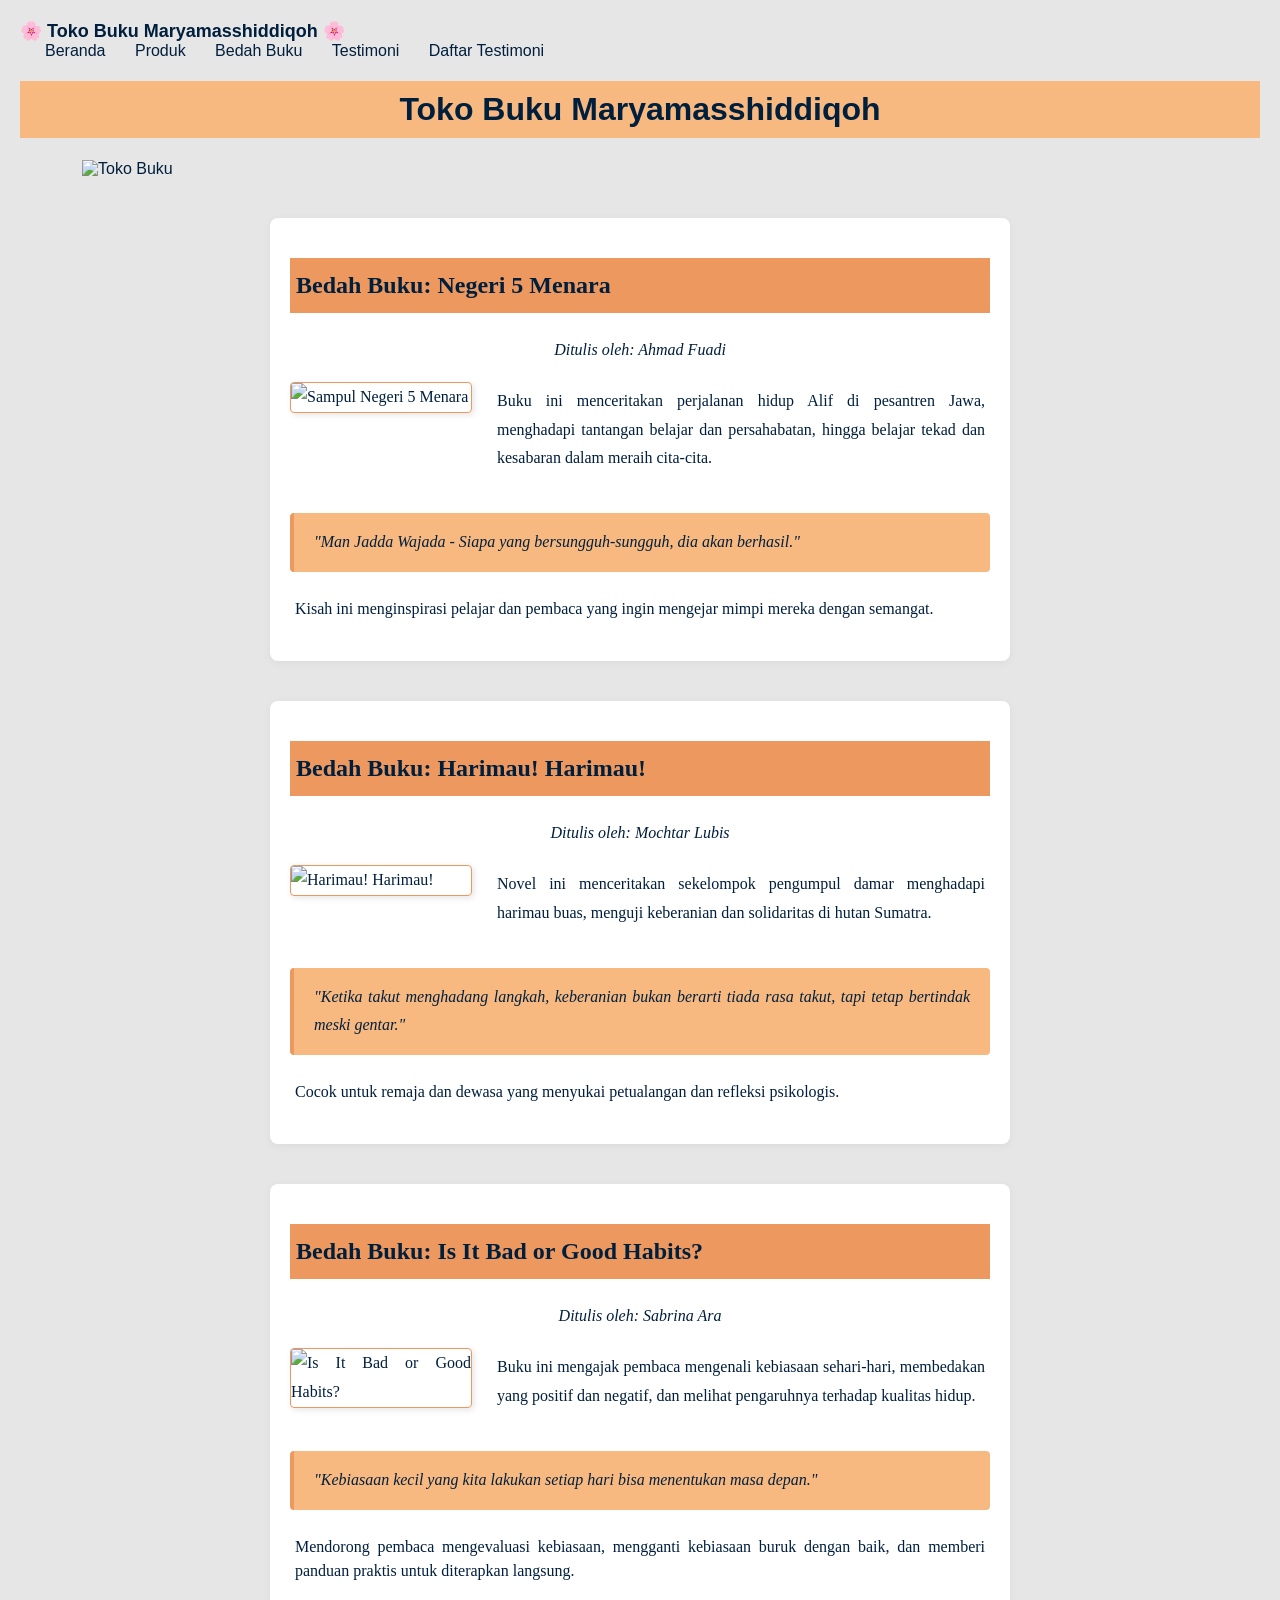
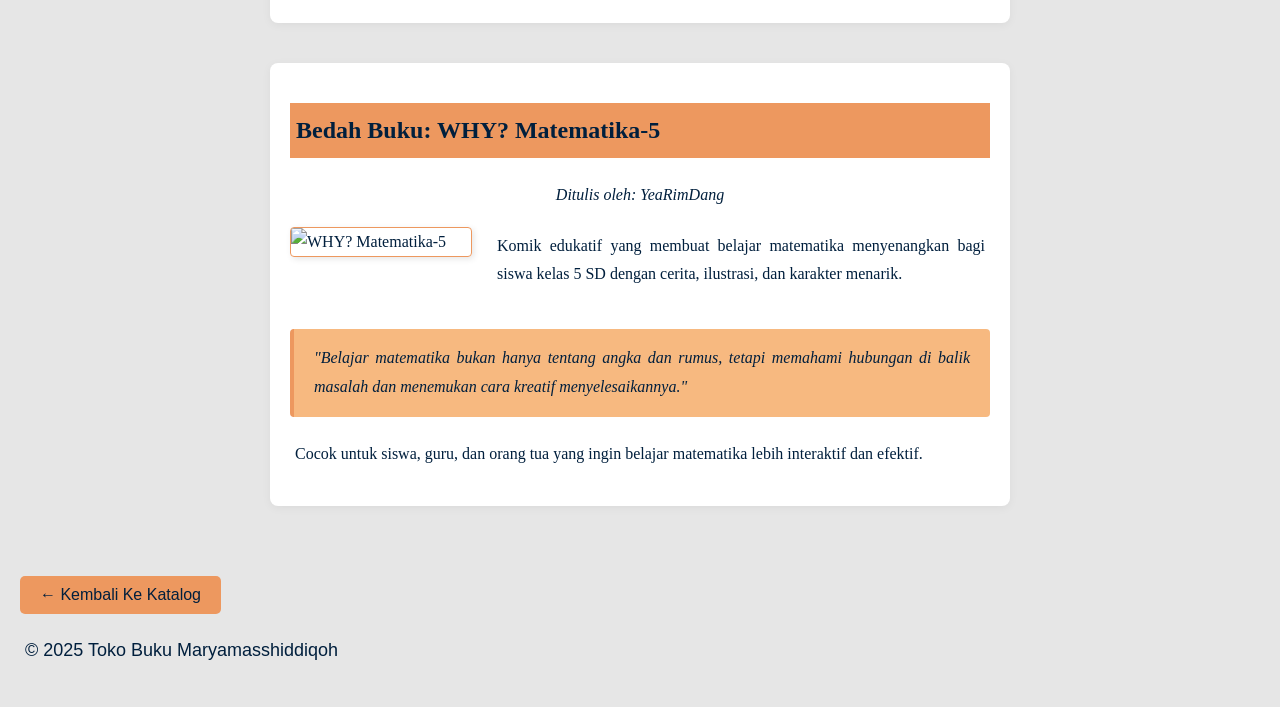
==== bedah-buku.html @ 887c04be "Update bedah-buku.html" ====
<!DOCTYPE html>
<html lang="id">
<head>
<meta charset="UTF-8">
<meta name="viewport" content="width=device-width, initial-scale=1.0">
<title>Bedah Buku</title>
<link rel="stylesheet" href="style.css" />
</head>
<body>
 <header class="hero">

  <div class="overlay">
    <div class="logo">🌸 Toko Buku Maryamasshiddiqoh 🌸</div>

    <nav class="navbar">
      <a href="index.html">Beranda</a>
      <a href="Produk.html">Produk</a>
      <a href="Bedah-buku.html">Bedah Buku</a>
      <a href="Testimoni.html">Testimoni</a>
      <a href="tampil-testimoni.html">Daftar Testimoni</a>
    </nav>

    <h1>Toko Buku Maryamasshiddiqoh</h1>
    
  </div>
<section class="hero">
    <img src="Gambar/dalam toko.png" alt="Toko Buku">
</section>
</header>



<section>
  <main class="artikel">
    <h2>Bedah Buku: Negeri 5 Menara</h2>
    <p class="penulis">Ditulis oleh: Ahmad Fuadi</p>

    <div class="artikel-intro">
      <img src="Gambar/5MENARA.jpg" 
           alt="Sampul Negeri 5 Menara" 
           class="sampul">

      <p>
        Buku ini menceritakan perjalanan hidup Alif di pesantren Jawa,
        menghadapi tantangan belajar dan persahabatan, hingga belajar
        tekad dan kesabaran dalam meraih cita-cita.
      </p>
    </div>

    <blockquote>
      "Man Jadda Wajada - Siapa yang bersungguh-sungguh, dia akan berhasil."
    </blockquote>

    <p>
      Kisah ini menginspirasi pelajar dan pembaca yang ingin mengejar mimpi mereka dengan semangat.
    </p>

  </main>
</section>

<section>
  <main class="artikel">
    <h2>Bedah Buku: Harimau! Harimau!</h2>
    <p class="penulis">Ditulis oleh: Mochtar Lubis</p>

    <div class="artikel-intro">
      <img src="Gambar/harimau.jpg" 
           alt="Harimau! Harimau!" 
           class="sampul">

      <p>
        Novel ini menceritakan sekelompok pengumpul damar menghadapi harimau buas,
        menguji keberanian dan solidaritas di hutan Sumatra.
      </p>
    </div>

    <blockquote>
      "Ketika takut menghadang langkah, keberanian bukan berarti tiada rasa takut,
      tapi tetap bertindak meski gentar."
    </blockquote>

    <p>
      Cocok untuk remaja dan dewasa yang menyukai petualangan dan refleksi psikologis.
    </p>
  </main>
</section>

<section>
  <main class="artikel">
    <h2>Bedah Buku: Is It Bad or Good Habits?</h2>
    <p class="penulis">Ditulis oleh: Sabrina Ara</p>

    <div class="artikel-intro">
      <img src="Gambar/Buku motivasi Habits.jpg" 
           alt="Is It Bad or Good Habits?" 
           class="sampul">

      <p>
        Buku ini mengajak pembaca mengenali kebiasaan sehari-hari,
        membedakan yang positif dan negatif, dan melihat pengaruhnya
        terhadap kualitas hidup.
      </p>
    </div>

    <blockquote>
      "Kebiasaan kecil yang kita lakukan setiap hari bisa menentukan masa depan."
    </blockquote>

    <p>
      Mendorong pembaca mengevaluasi kebiasaan, mengganti kebiasaan buruk dengan baik,
      dan memberi panduan praktis untuk diterapkan langsung.
    </p>
  </main>
</section>
 <section>
  <main class="artikel">
    <h2>Bedah Buku: WHY? Matematika-5</h2>
    <p class="penulis">Ditulis oleh: YeaRimDang</p>

    <div class="artikel-intro">
      <img src="Gambar/9786020477947_WhyMatematika-5.jpg" 
           alt="WHY? Matematika-5" 
           class="sampul">

      <p>
        Komik edukatif yang membuat belajar matematika menyenangkan
        bagi siswa kelas 5 SD dengan cerita, ilustrasi, dan karakter menarik.
      </p>
    </div>

    <blockquote>
      "Belajar matematika bukan hanya tentang angka dan rumus,
      tetapi memahami hubungan di balik masalah dan menemukan
      cara kreatif menyelesaikannya."
    </blockquote>

    <p>
      Cocok untuk siswa, guru, dan orang tua yang ingin belajar
      matematika lebih interaktif dan efektif.
    </p>

  </main>
</section>
<a href="produk.html" class="btn-kembali">← Kembali Ke Katalog</a>

<footer>
  <p>&copy; 2025 Toko Buku Maryamasshiddiqoh</p>
</footer>

</body>
</html>
---- style.css ----
body {
    background-color: #E6E6E6;
    font-family: Arial, sans-serif;
    color: #001F3D;
    margin: 20px;
}
footer {
    width: 100%;
    overflow: hidden;
}
/* HEADER NAVBAR */
.header {
    display: flex;
    justify-content: space-between;
    align-items: center;
    background: linear-gradient(90deg, #001F3D, #003366);
    padding: 15px 40px;
    color: #ffffff;
    position: sticky;
    top: 0;
    z-index: 1000;
}
.hero {
    width: 100%;
}

.hero img {
    width: 90%;   /* bisa 70% atau 60% */
    height: auto;
    display: block;
    margin: auto;
}
.logo {
    font-size: 18px;
    font-weight: bold;
    color: #001F3D; /* oren elegan */
}
.navbar a {
    color: #001F3D;
    text-decoration: none;
    margin-left: 25px;
    font-weight: 500;
    transition: 0.3s;
}

.navbar a:hover {
    color: #F7B980;
}

.navbar a {
    position: relative;
}

.navbar a::after {
    content: "";
    position: absolute;
    width: 0%;
    height: 2px;
    background: #F7B980;
    left: 0;
    bottom: -5px;
    transition: 0.3s;
}

.navbar a:hover::after {
    width: 100%;
}



h1 {
    color: #001F3D;
    text-align: center;
    background-color: #F7B980;
    padding: 10px;
}

h2 {
    color: #001F3D;
    text-align: left;
    background-color: #ED985F;
    padding: 6px;
}

/* PARAGRAF */
p {
    font-size: 18px;
    line-height: 1.5;
    color: #001F3D;
    padding: 5px;
}

/* LIST */
ul {
    color: #001F3D;
}

/* DAFTAR PRODUK */
.daftar-produk {
    display: grid;
    grid-template-columns: repeat(auto-fit, minmax(150px, 1fr));
    gap: 20px;
    padding: 20px;
    width: 100%;
}

/* ITEM PRODUK */
.produk {
    display: flex;
    flex-direction: column;
    align-items: center;
    justify-content: center;
    text-align: center;
    min-height: 350px;
    padding: 10px;
    border-radius: 8px;
    box-shadow: 0 2px 6px rgba(0,0,0,0.1);
    background-color: #ffffff;
}

.produk img {
    width: 150px;
    height: auto;
    border-radius: 5px;
    margin-bottom: 10px;
}

.produk h3 {
    font-size: 18px;
    color: #001F3D;
    margin: 5px 0;
}

/* HARGA */
.harga {
    font-weight: bold;
    color: #ED985F;
    margin-bottom: 10px;
}

.deskripsi {
    font-size: 14px;
    color: #001F3D;
    max-height: 120px;
    overflow: hidden;
    text-overflow: ellipsis;
}

/* RESPONSIF */
@media (max-width: 900px) {
    .daftar-produk {
        grid-template-columns: repeat(auto-fit, minmax(150px, 1fr));
    }
}

@media (max-width: 600px) {
    .daftar-produk {
        grid-template-columns: 1fr;
    }
}

/* Artikel Utama */
.artikel {
    max-width: 700px;
    margin: 40px auto; /* center + jarak atas-bawah */
    padding: 20px;
    background-color: #ffffff;
    font-family: 'Georgia', serif;
    line-height: 1.8;
    text-align: justify;
    box-shadow: 0 2px 10px rgba(0,0,0,0.05);
    border-radius: 8px;
    overflow: visible; /* teks panjang muncul semua */
}

/* Penulis */
.artikel .penulis {
    color: #001F3D;
    margin-bottom: 15px;
    font-style: italic;
    text-align: center;
}

/* Container intro flex */
.artikel-intro {
    display: flex;
    flex-wrap: wrap; /* responsif, gambar pindah ke atas di layar kecil */
    gap: 20px;
    align-items: flex-start;
    margin-bottom: 20px;
}

/* Gambar sampul */
.artikel-intro .sampul {
    width: 180px;
    flex-shrink: 0;
    border: 1px solid #ED985F;
    box-shadow: 2px 2px 6px rgba(0,0,0,0.1);
    border-radius: 4px;
}

/* Paragraf dalam flex */
.artikel-intro p {
    flex: 1;
    font-size: 16px;
    color: #001F3D;
    line-height: 1.8;
    margin: 0;
}

/* Paragraf lain */
.artikel p {
    font-size: 16px;
    color: #001F3D;
    margin-bottom: 15px;
}

/* Blockquote */
.artikel blockquote {
    padding: 15px 20px;
    margin: 20px 0;
    font-style: italic;
    color: #001F3D;
    background-color: #F7B980;
    border-left: 4px solid #ED985F;
    border-radius: 4px;
}

/* Tombol Artikel */
.artikel .tombol,
.btn-kembali {
    display: inline-block;
    padding: 10px 20px;
    border-radius: 5px;
    text-decoration: none;
    margin-top: 20px;
    transition: background-color 0.3s ease;
    cursor: pointer;
}

.artikel .tombol {
    background-color: #ED985F;
    color: #fff;
}

.artikel .tombol:hover,
.btn-kembali:hover {
    background-color: #F7B980;
    color: #001F3D;
}

.btn-kembali {
    background-color: #ED985F;
    color: #001F3D;
    margin-top: 30px;
}

/* Formulir */
.formulir {
    max-width: 600px;
    margin: 40px auto; /* center */
    padding: 20px;
    background-color: #E6E6E6;
    border-radius: 10px;
    box-shadow: 0 0 10px rgba(0,0,0,0.1);
}

/* Judul Formulir */
.formulir h2 {
    text-align: center;
    margin-bottom: 20px;
    color: #25343F;
}

/* Label dan Input */
form label {
    display: block;
    margin-top: 10px;
    font-weight: bold;
}

.formulir input,
.formulir select,
.formulir textarea {
    width: 100%;
    padding: 8px;
    margin-top: 5px;
    margin-bottom: 15px;
    border-radius: 5px;
    border: 1px solid #ccc;
    box-sizing: border-box;
}

/* Tombol Formulir */
.formulir button {
    padding: 10px 15px;
    border: none;
    border-radius: 5px;
    background-color: #2E236C;
    color: white;
    cursor: pointer;
    transition: background-color 0.3s ease;
}

.formulir button:hover {
    background-color: #4B3CA7;
}
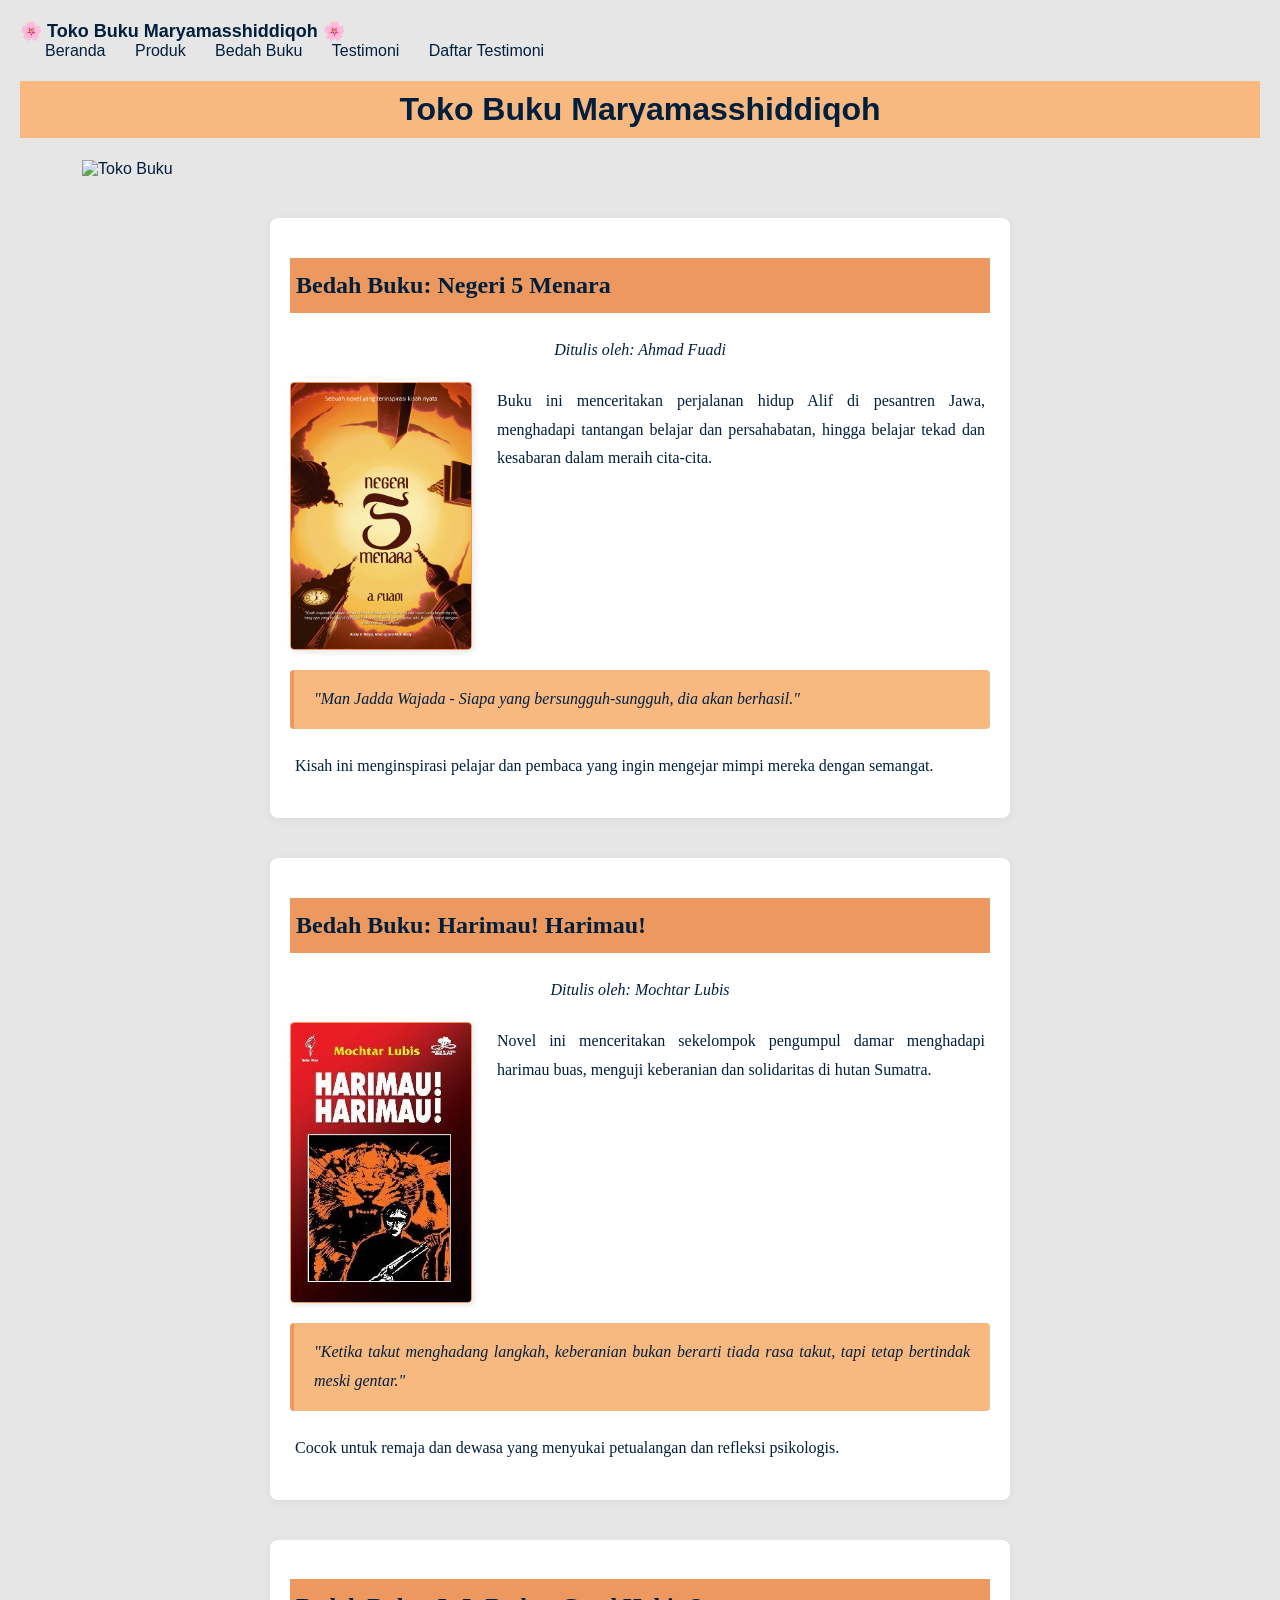
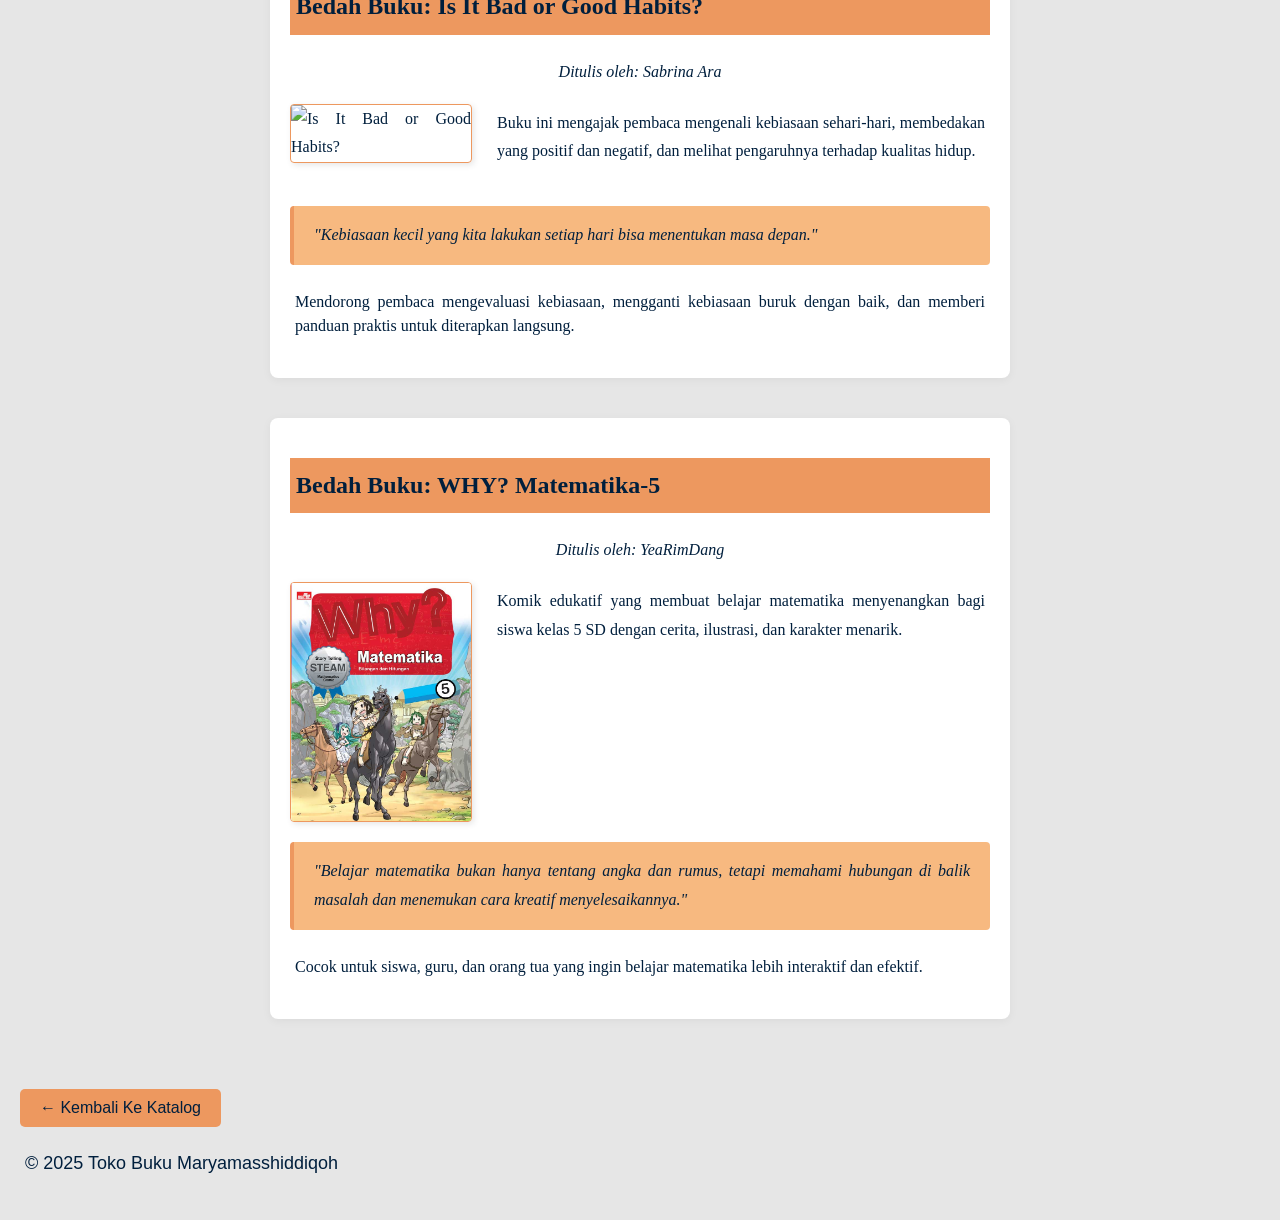
==== commit 22bcf0cc: "Update bedah-buku.html" ====
--- a/bedah-buku.html
+++ b/bedah-buku.html
@@ -24,7 +24,7 @@
     
   </div>
 <section class="hero">
-    <img src="Gambar/dalam toko.png" alt="Toko Buku">
+    <img src="dalamtoko.png" alt="Toko Buku">
 </section>
 </header>
 
@@ -36,7 +36,7 @@
     <p class="penulis">Ditulis oleh: Ahmad Fuadi</p>
 
     <div class="artikel-intro">
-      <img src="Gambar/5MENARA.jpg" 
+      <img src="5MENARA.jpg" 
            alt="Sampul Negeri 5 Menara" 
            class="sampul">
 
@@ -64,7 +64,7 @@
     <p class="penulis">Ditulis oleh: Mochtar Lubis</p>
 
     <div class="artikel-intro">
-      <img src="Gambar/harimau.jpg" 
+      <img src="harimau.jpg" 
            alt="Harimau! Harimau!" 
            class="sampul">
 
@@ -91,7 +91,7 @@
     <p class="penulis">Ditulis oleh: Sabrina Ara</p>
 
     <div class="artikel-intro">
-      <img src="Gambar/Buku motivasi Habits.jpg" 
+      <img src="BukumotivasiHabits.jpg" 
            alt="Is It Bad or Good Habits?" 
            class="sampul">
 
@@ -118,7 +118,7 @@
     <p class="penulis">Ditulis oleh: YeaRimDang</p>
 
     <div class="artikel-intro">
-      <img src="Gambar/9786020477947_WhyMatematika-5.jpg" 
+      <img src="WhyMatematika-5.jpg" 
            alt="WHY? Matematika-5" 
            class="sampul">
 
@@ -153,3 +153,4 @@
 
 
 
+
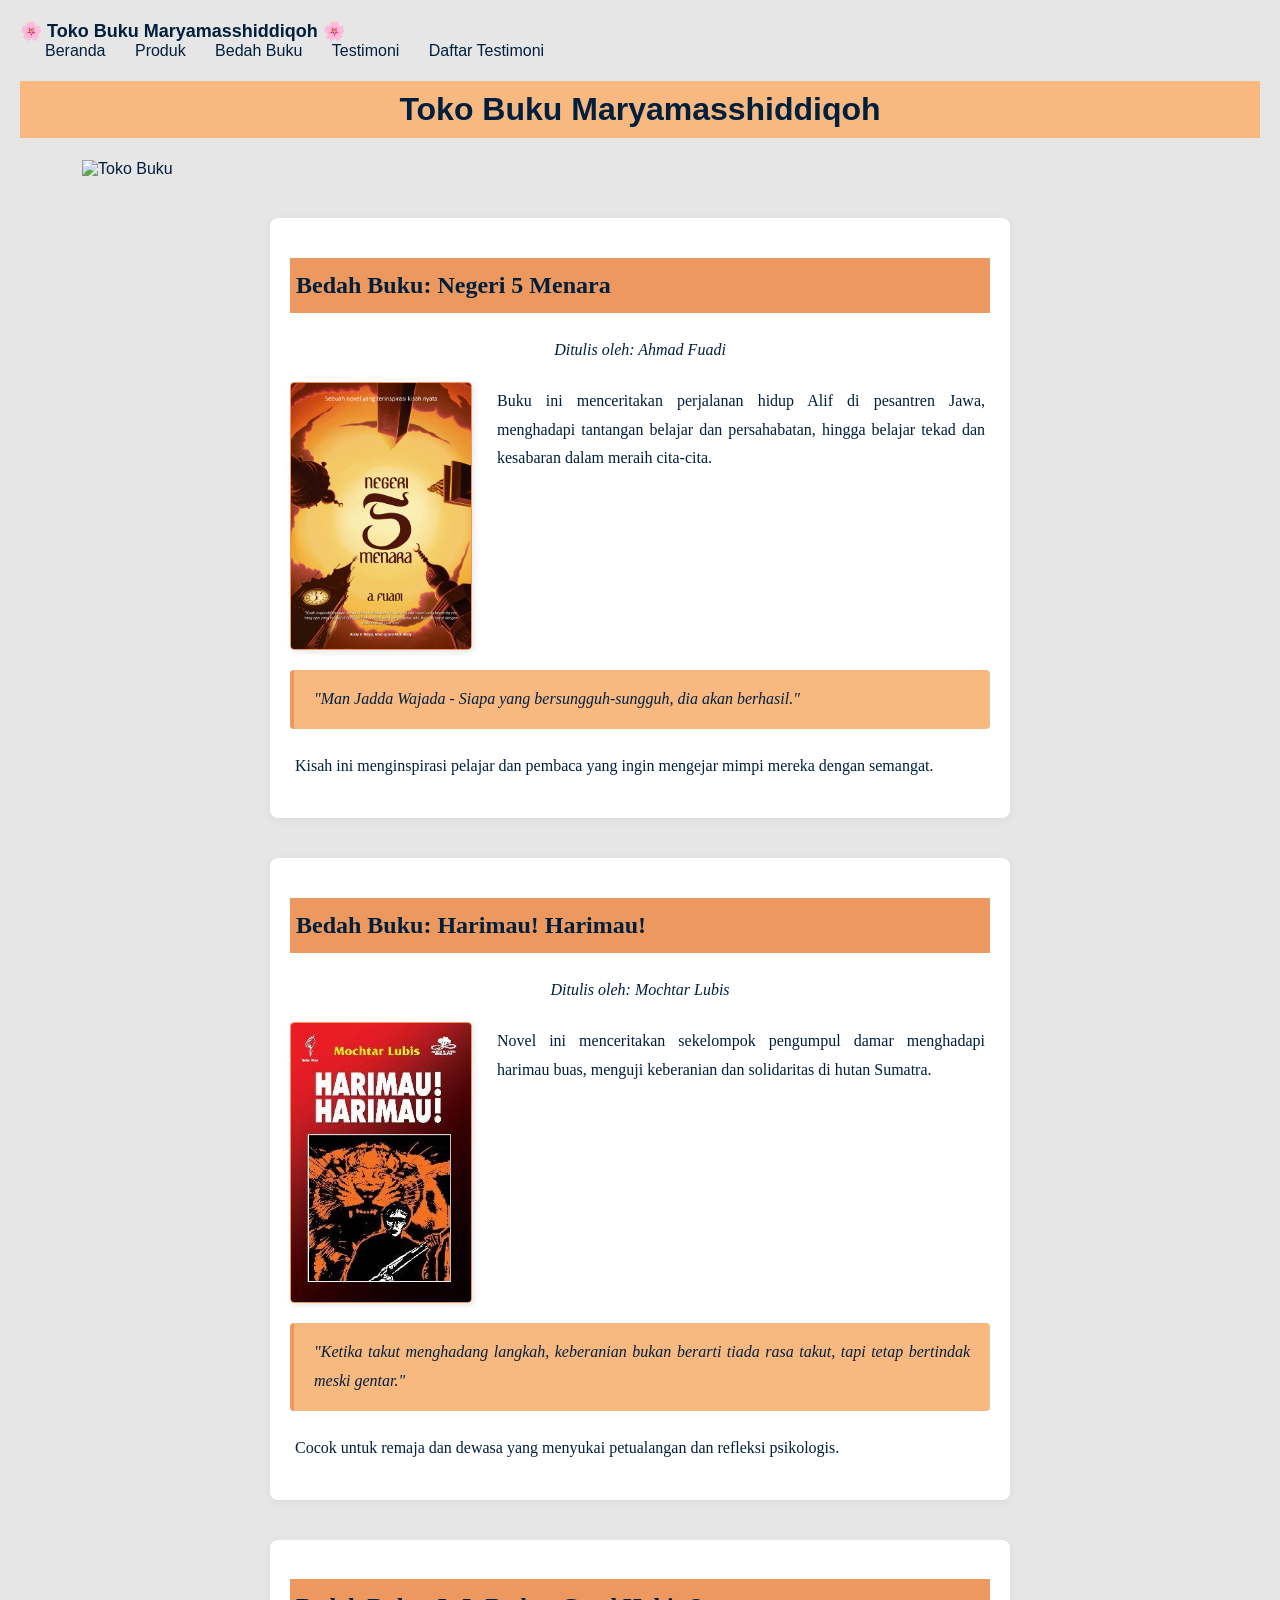
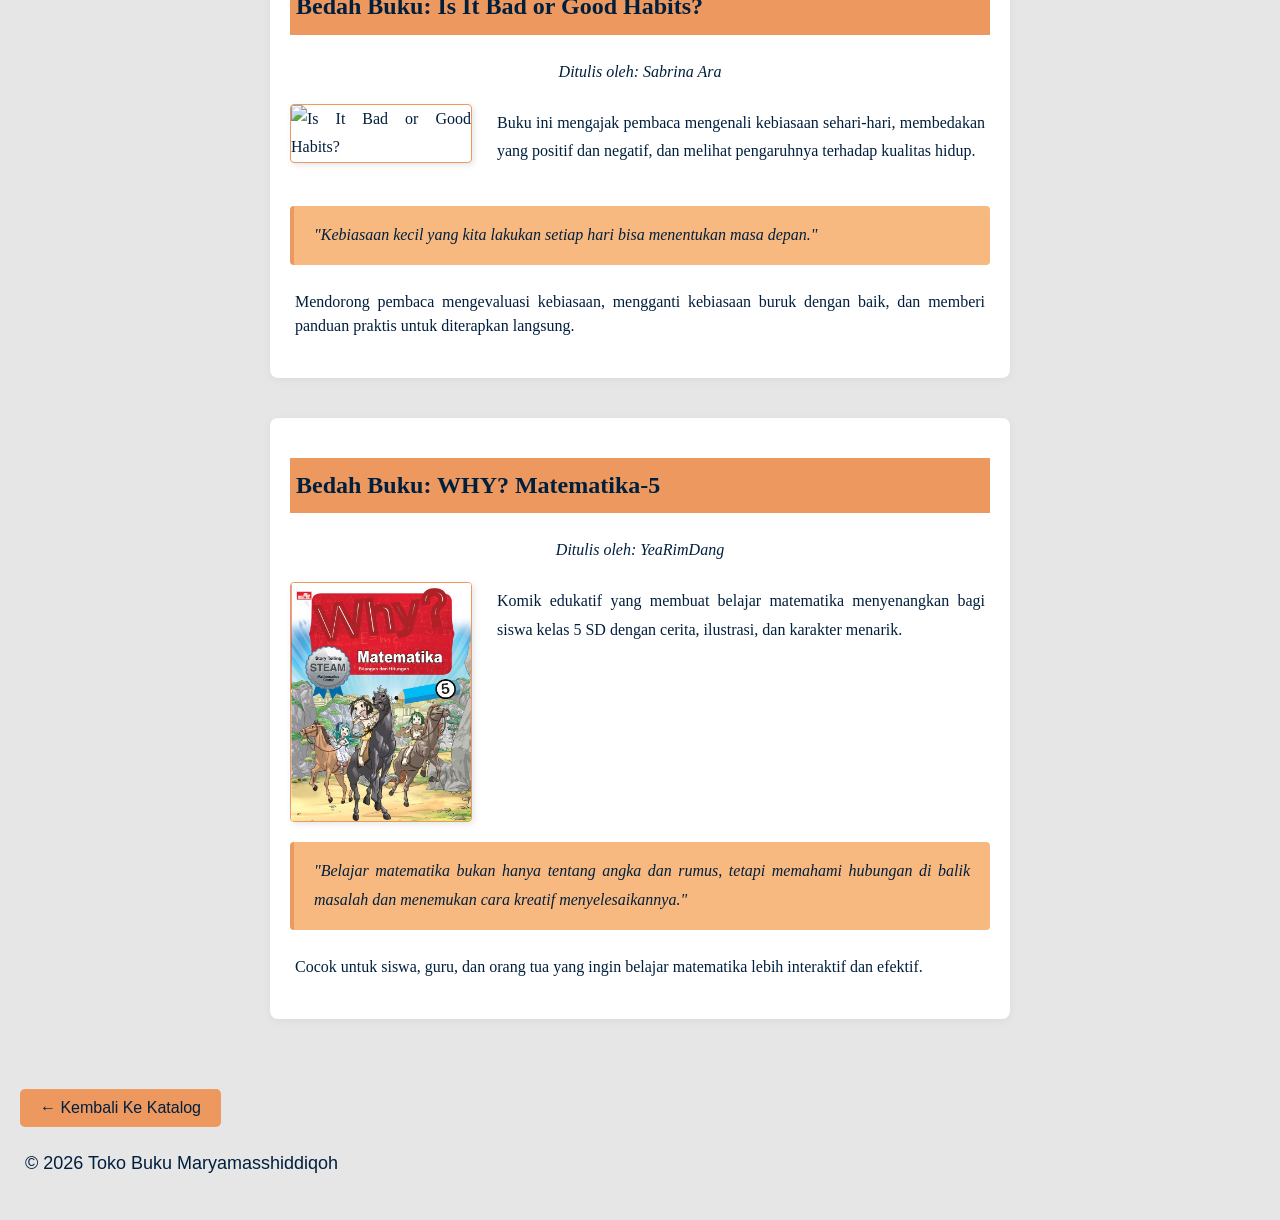
==== commit d69adb0d: "Update bedah-buku.html" ====
--- a/bedah-buku.html
+++ b/bedah-buku.html
@@ -12,11 +12,11 @@
   <div class="overlay">
     <div class="logo">🌸 Toko Buku Maryamasshiddiqoh 🌸</div>
 
-    <nav class="navbar">
+   <nav class="navbar">
       <a href="index.html">Beranda</a>
-      <a href="Produk.html">Produk</a>
-      <a href="Bedah-buku.html">Bedah Buku</a>
-      <a href="Testimoni.html">Testimoni</a>
+      <a href="produk.html">Produk</a>
+      <a href="bedah-buku.html">Bedah Buku</a>
+      <a href="testimoni.html">Testimoni</a>
       <a href="tampil-testimoni.html">Daftar Testimoni</a>
     </nav>
 
@@ -144,7 +144,7 @@
 <a href="produk.html" class="btn-kembali">← Kembali Ke Katalog</a>
 
 <footer>
-  <p>&copy; 2025 Toko Buku Maryamasshiddiqoh</p>
+  <p>&copy; 2026 Toko Buku Maryamasshiddiqoh</p>
 </footer>
 
 </body>
@@ -154,3 +154,5 @@
 
 
 
+
+
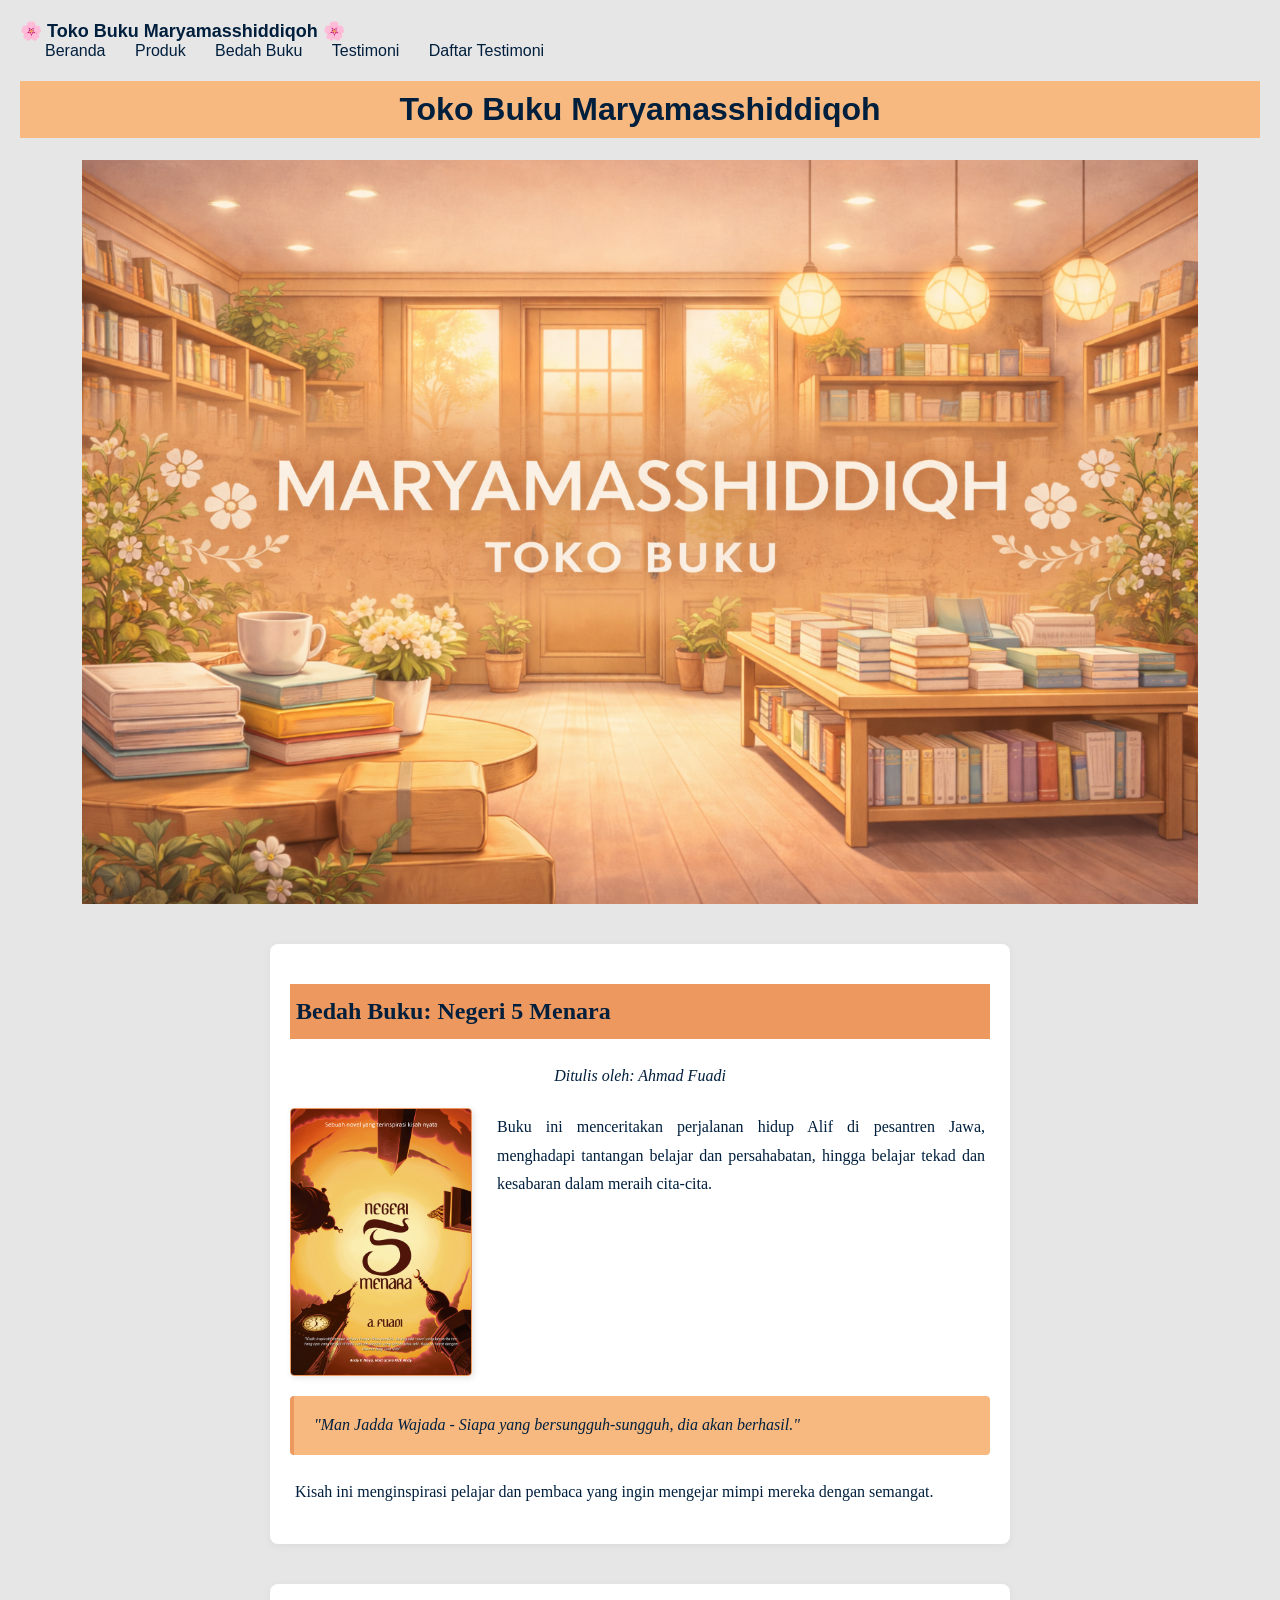
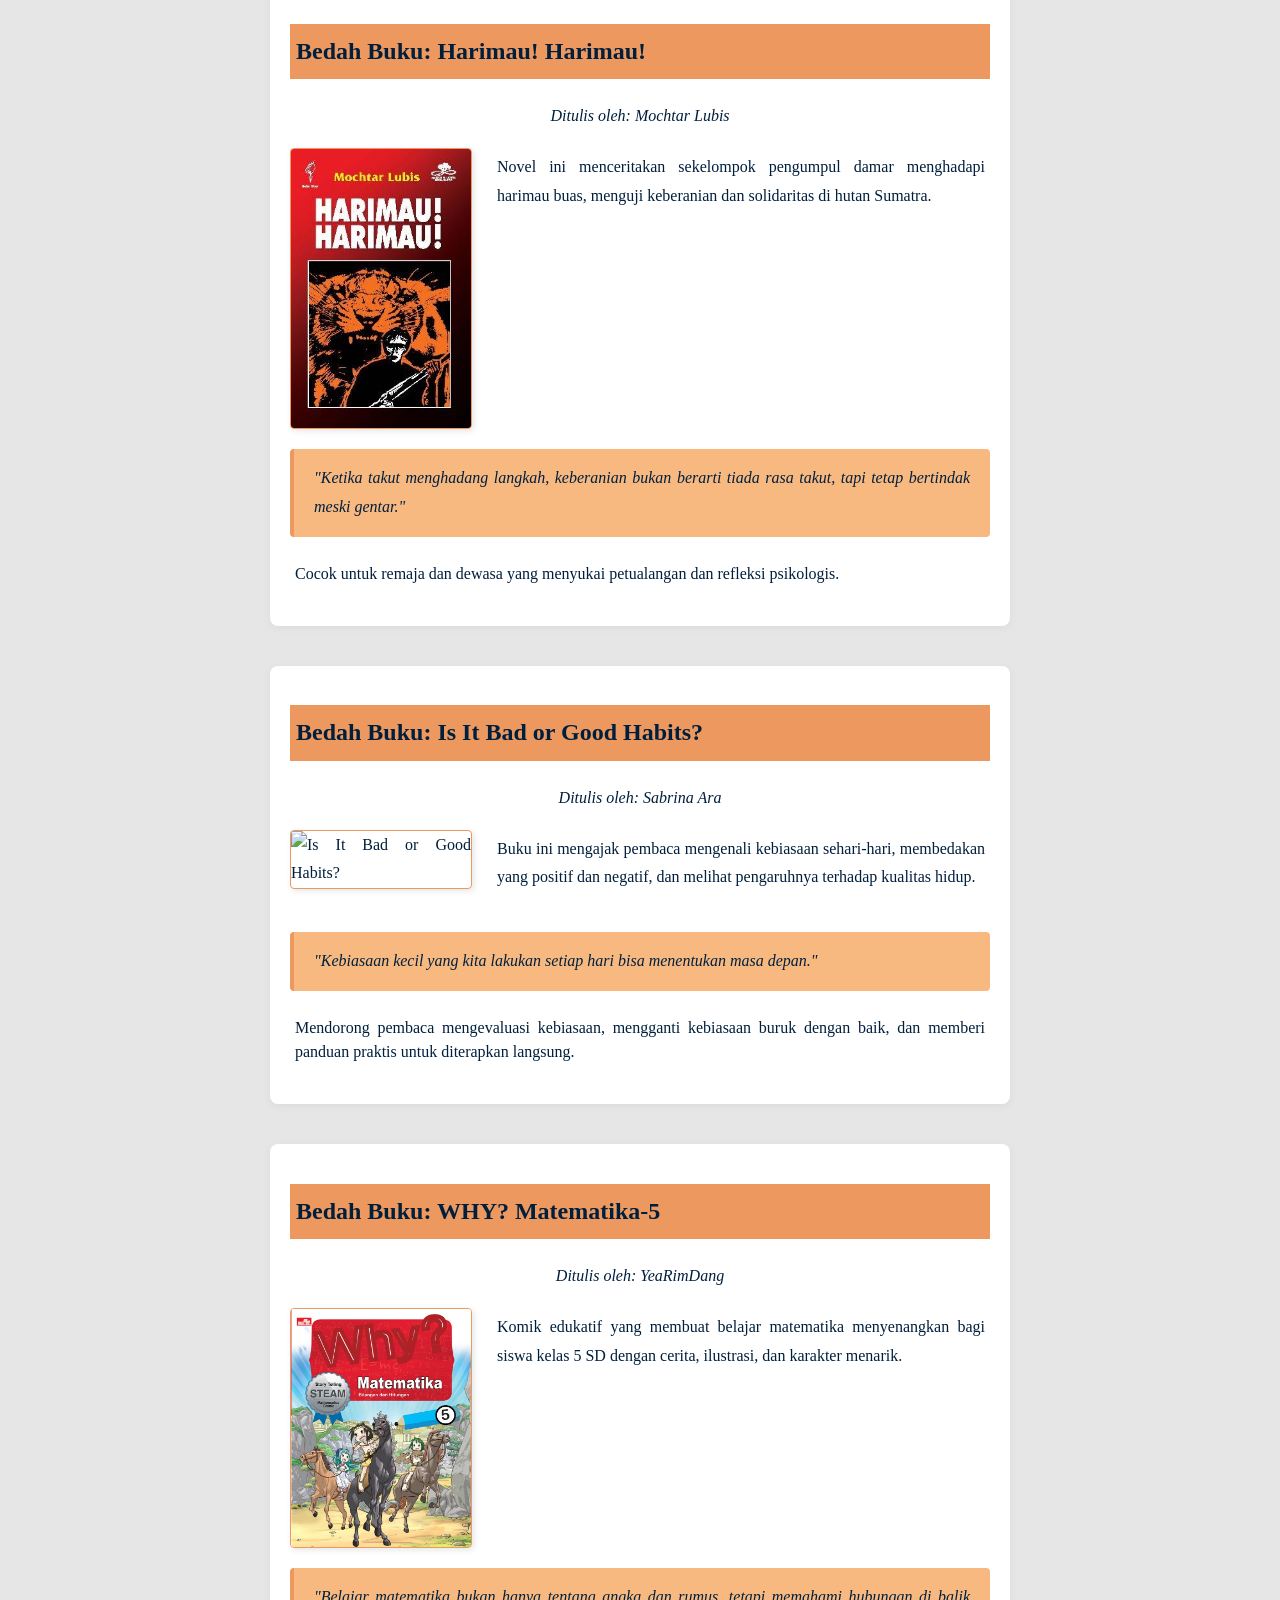
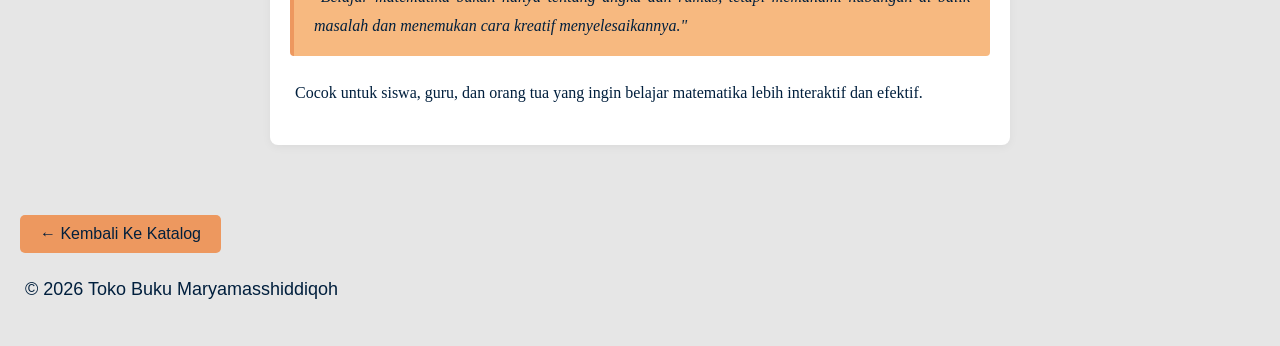
==== commit 4a53f380: "Update bedah-buku.html" ====
--- a/bedah-buku.html
+++ b/bedah-buku.html
@@ -24,7 +24,7 @@
     
   </div>
 <section class="hero">
-    <img src="dalamtoko.png" alt="Toko Buku">
+    <img src="gambarawal.png" alt="Toko Buku">
 </section>
 </header>
 
@@ -156,3 +156,4 @@
 
 
 
+
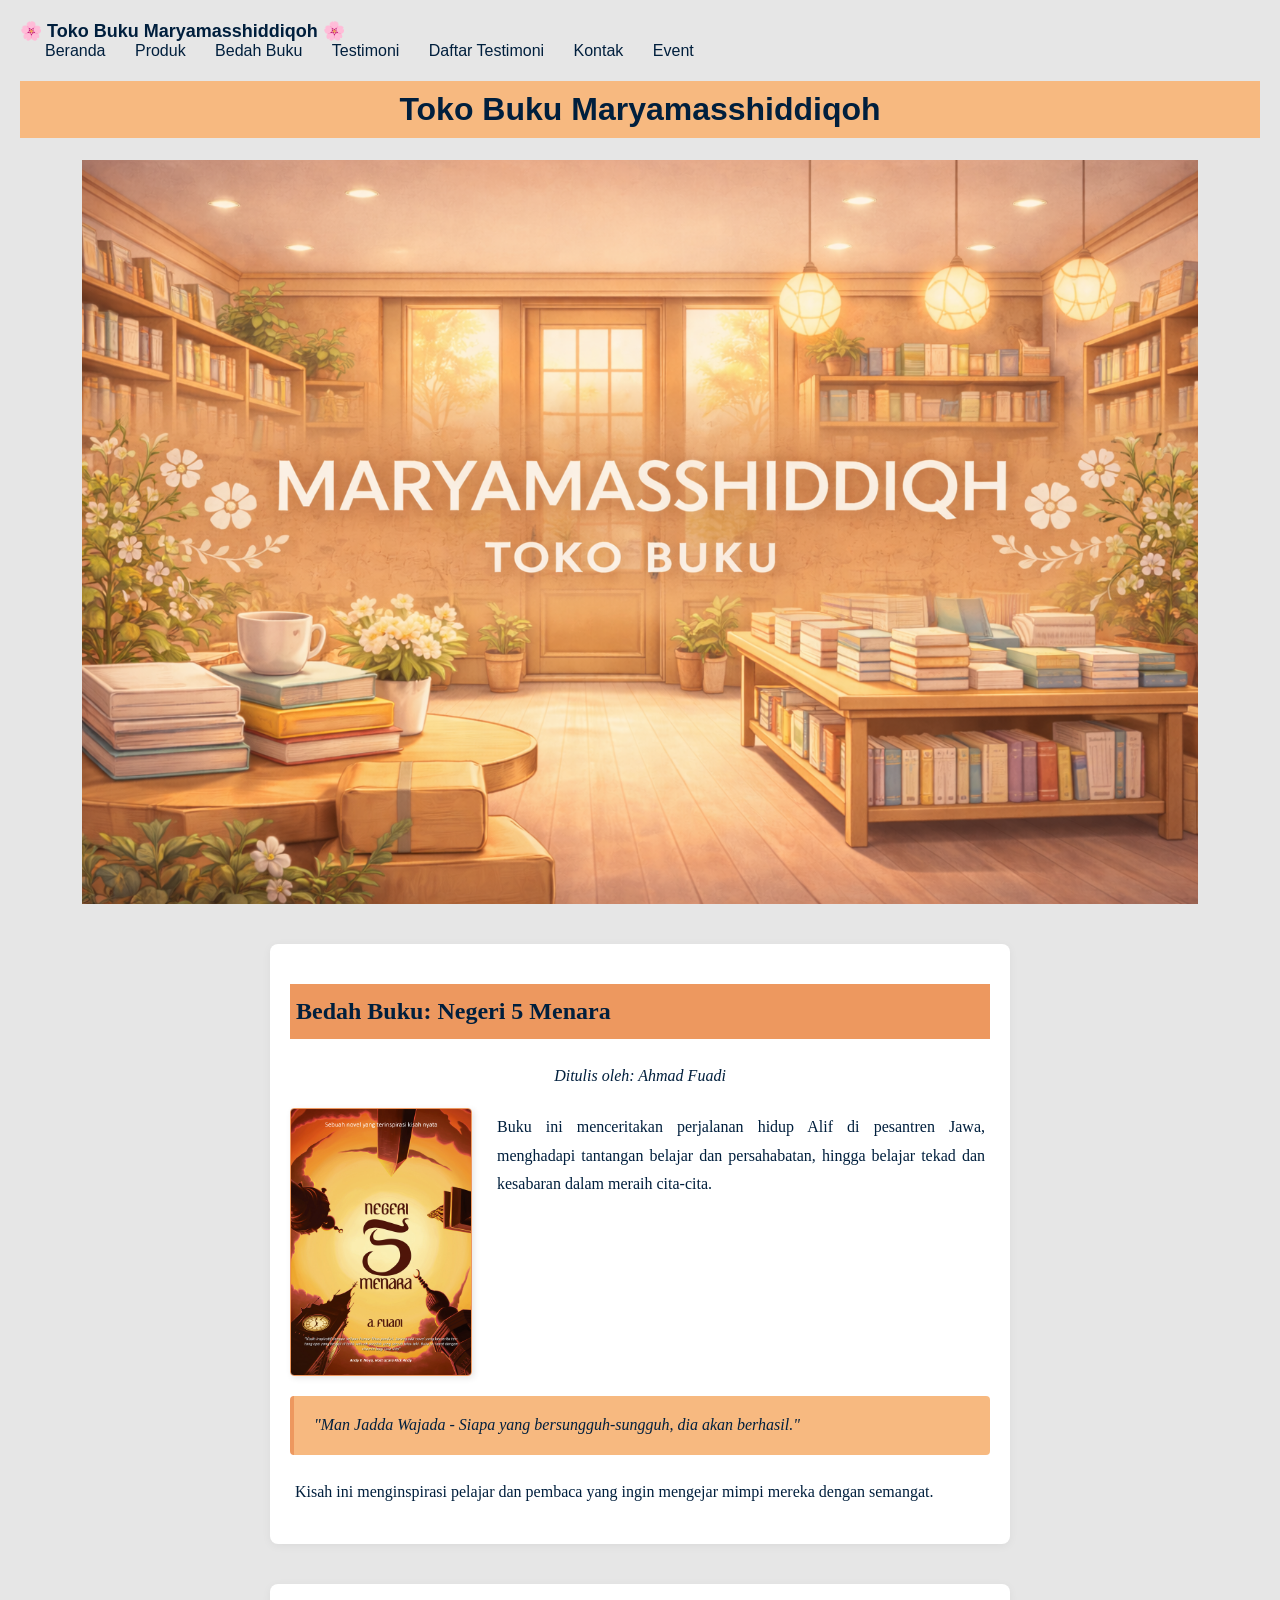
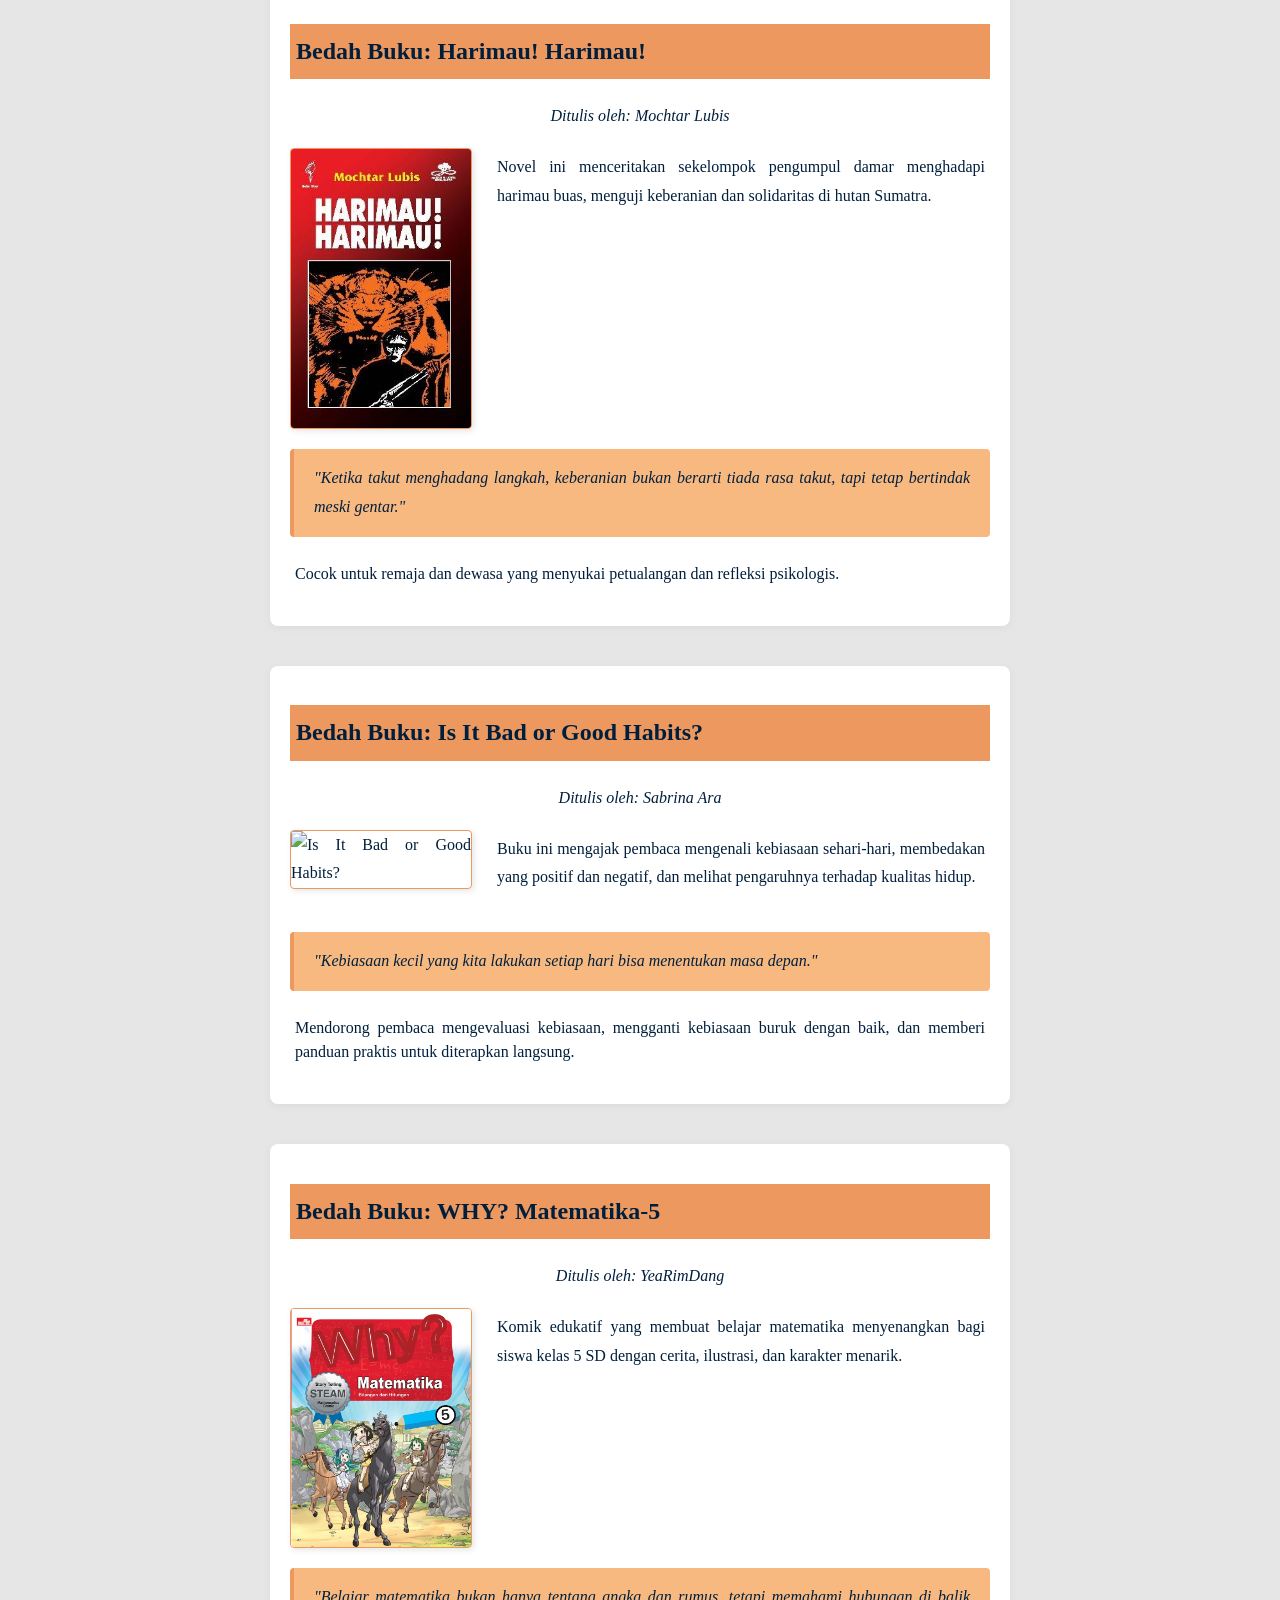
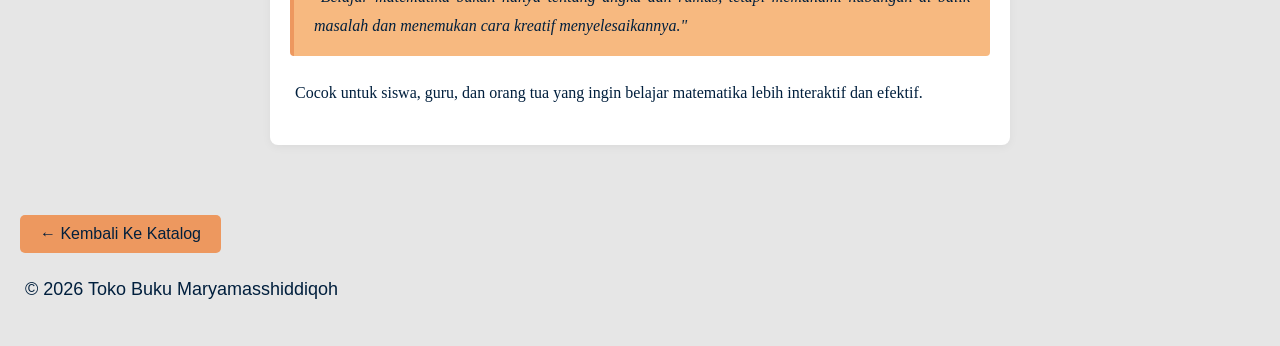
==== commit b5c04de7: "Update bedah-buku.html" ====
--- a/bedah-buku.html
+++ b/bedah-buku.html
@@ -18,7 +18,10 @@
       <a href="bedah-buku.html">Bedah Buku</a>
       <a href="testimoni.html">Testimoni</a>
       <a href="tampil-testimoni.html">Daftar Testimoni</a>
+       <a href="kontak.html">Kontak</a>
+       <a href="event.html">Event</a>
     </nav>
+
 
     <h1>Toko Buku Maryamasshiddiqoh</h1>
     
@@ -157,3 +160,4 @@
 
 
 
+
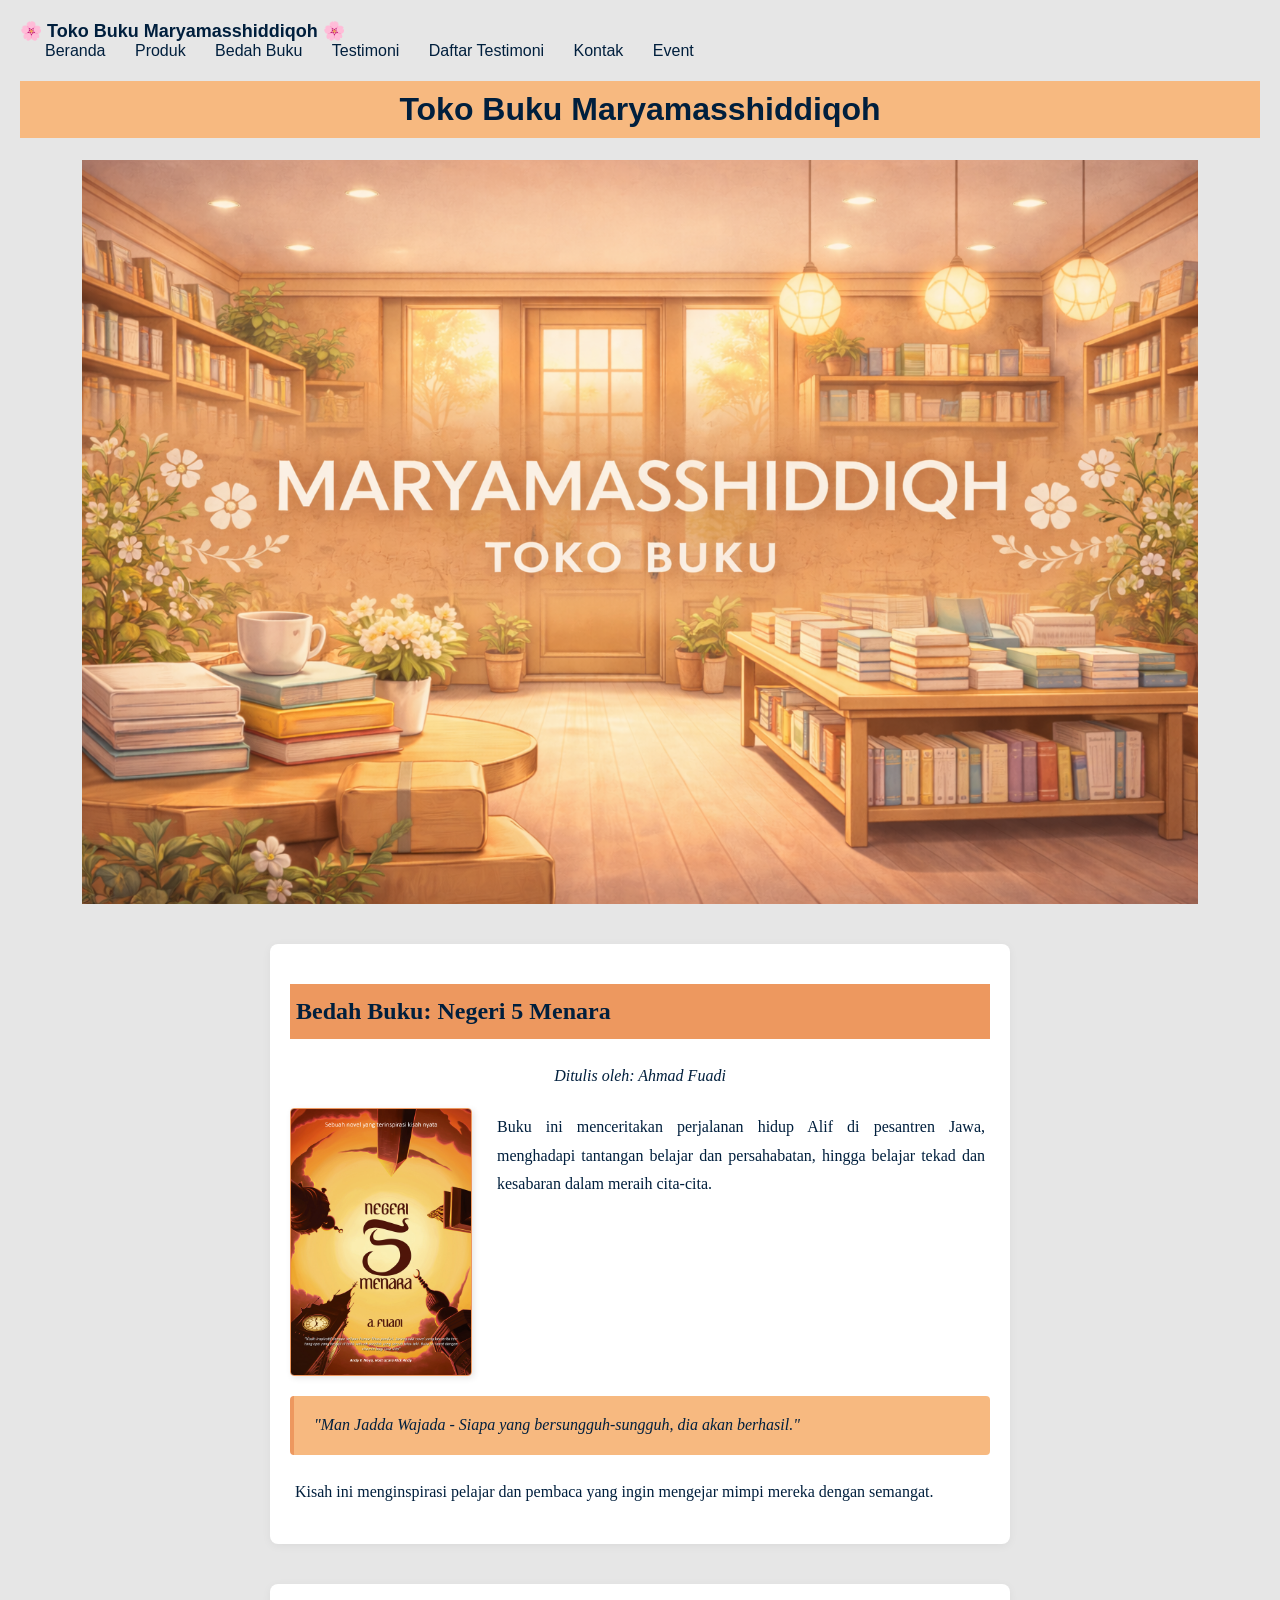
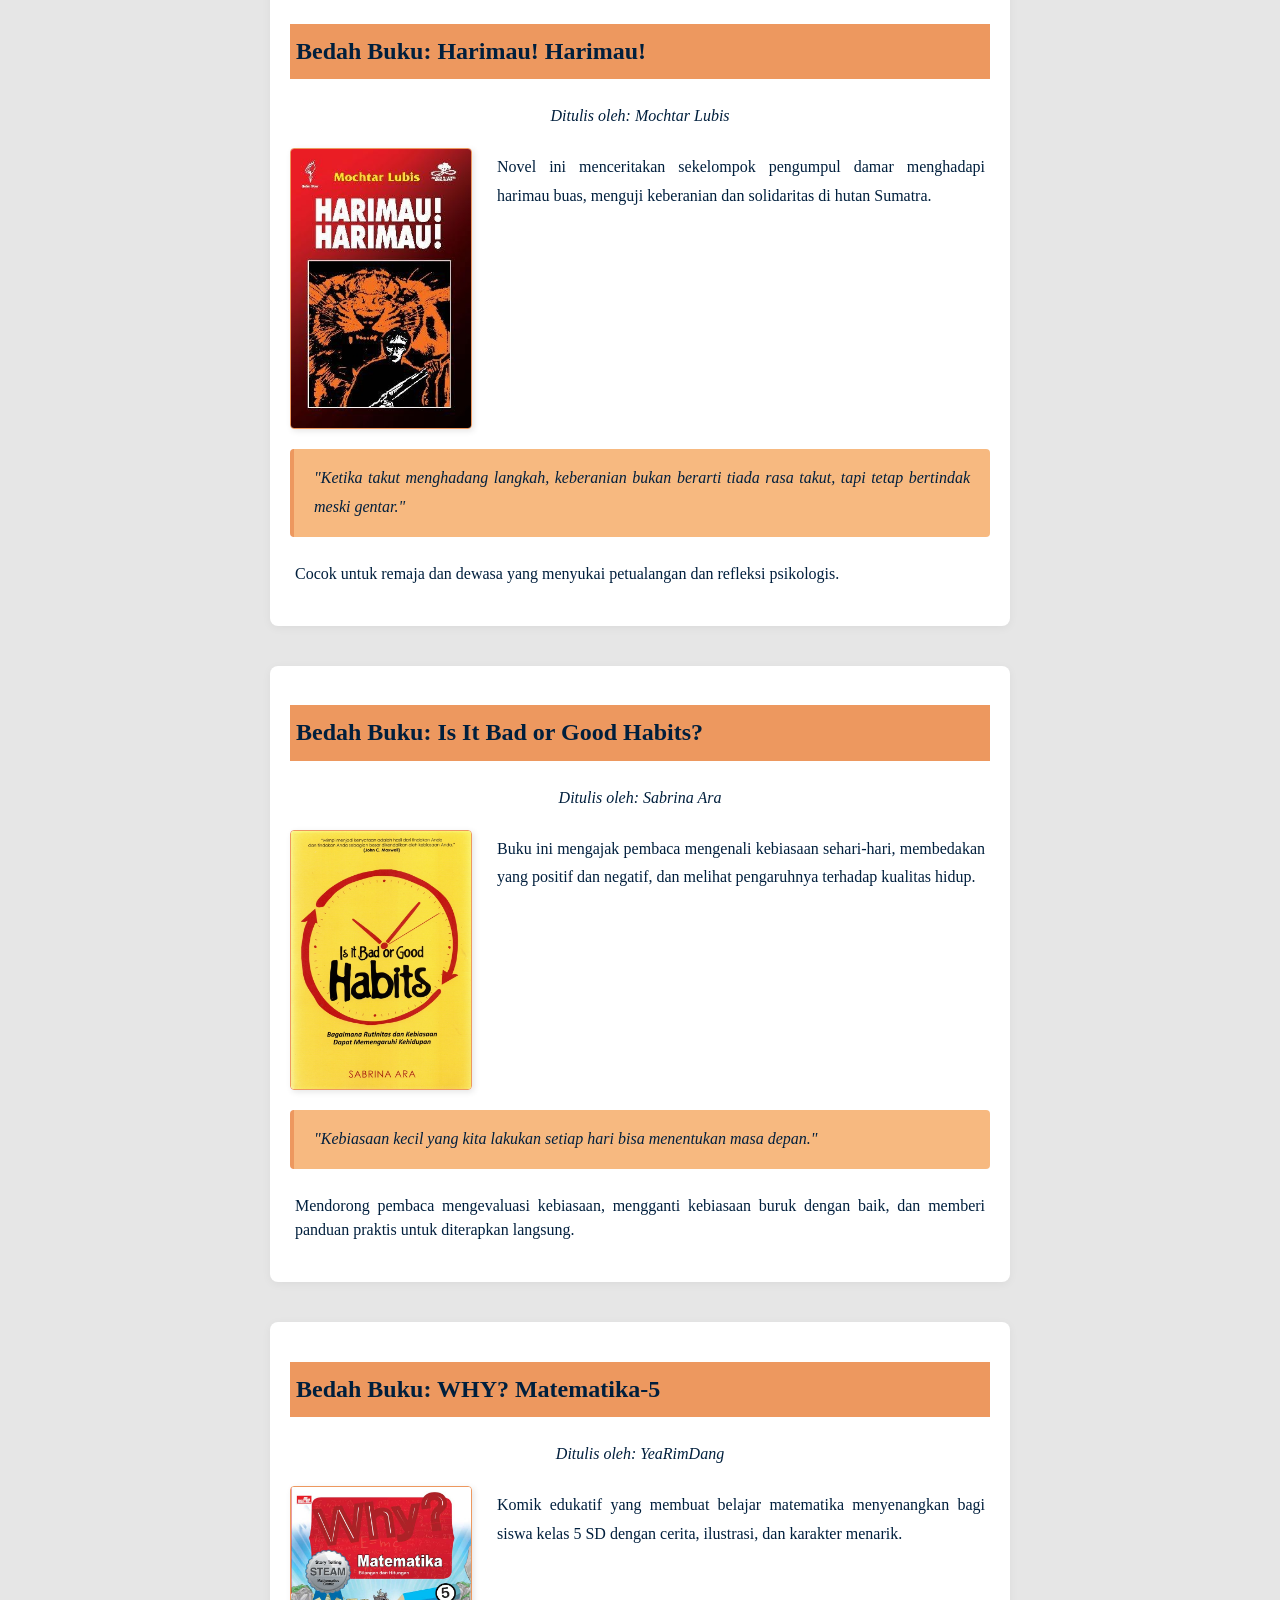
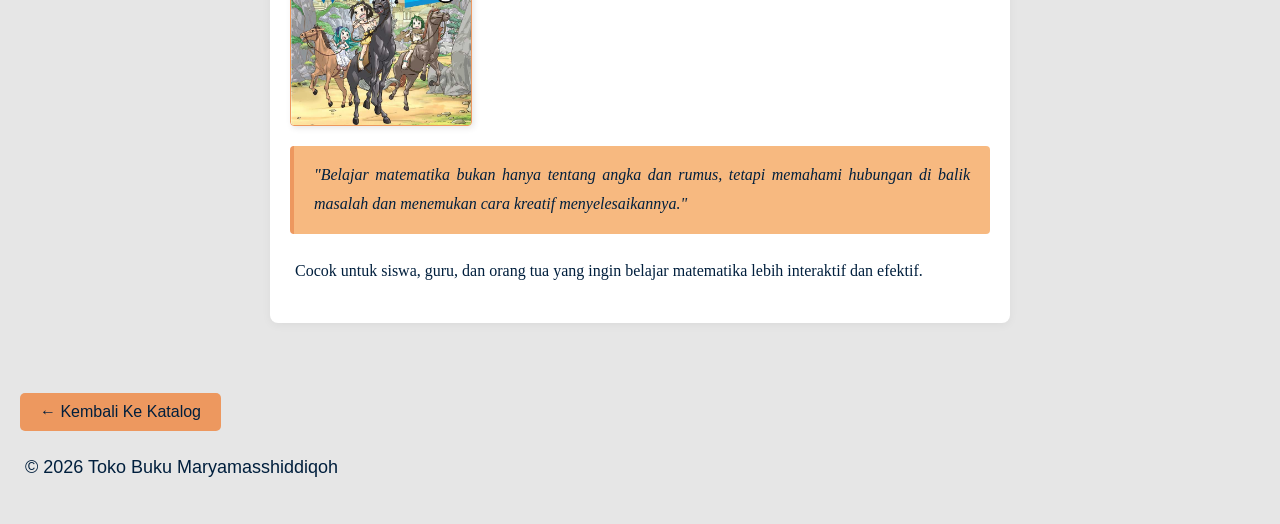
==== commit 7a444454: "Update bedah-buku.html" ====
--- a/bedah-buku.html
+++ b/bedah-buku.html
@@ -94,7 +94,7 @@
     <p class="penulis">Ditulis oleh: Sabrina Ara</p>
 
     <div class="artikel-intro">
-      <img src="BukumotivasiHabits.jpg" 
+      <img src="Bukumotivasi.jpg" 
            alt="Is It Bad or Good Habits?" 
            class="sampul">
 
@@ -161,3 +161,4 @@
 
 
 
+
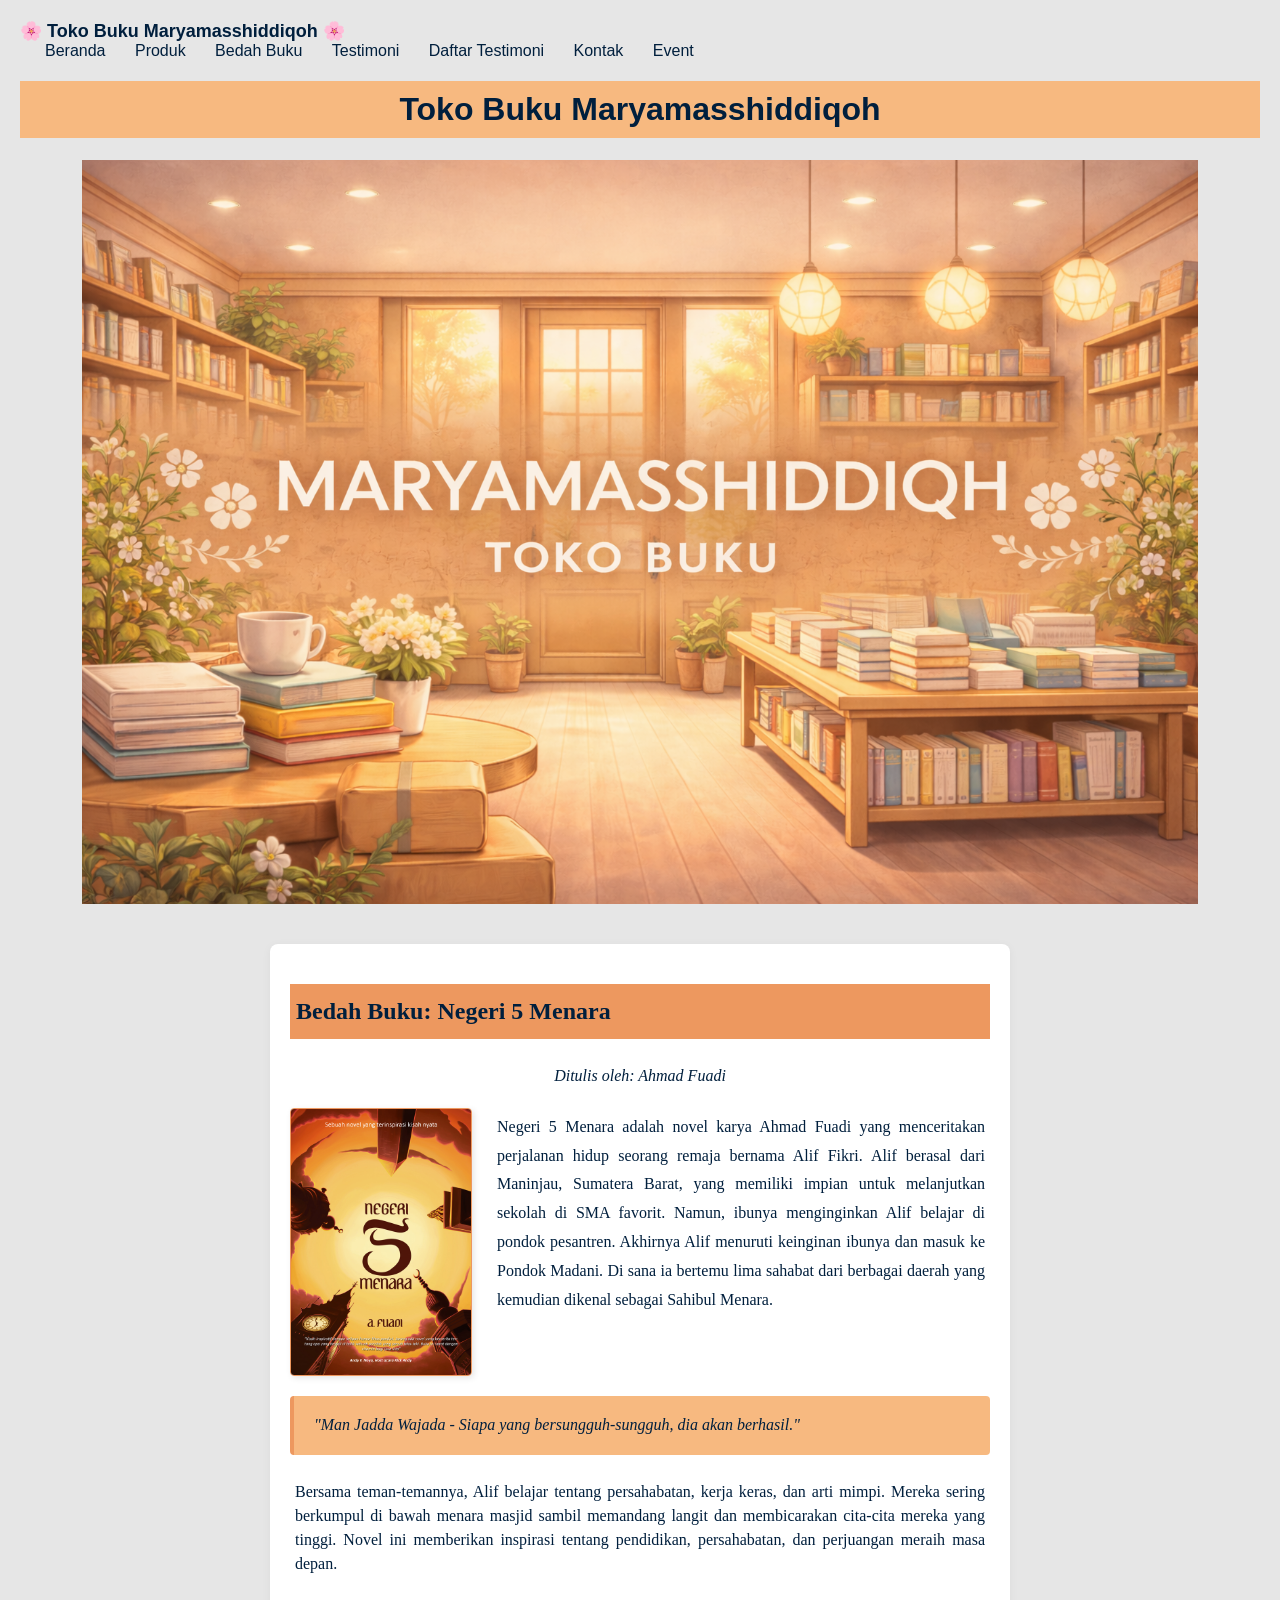
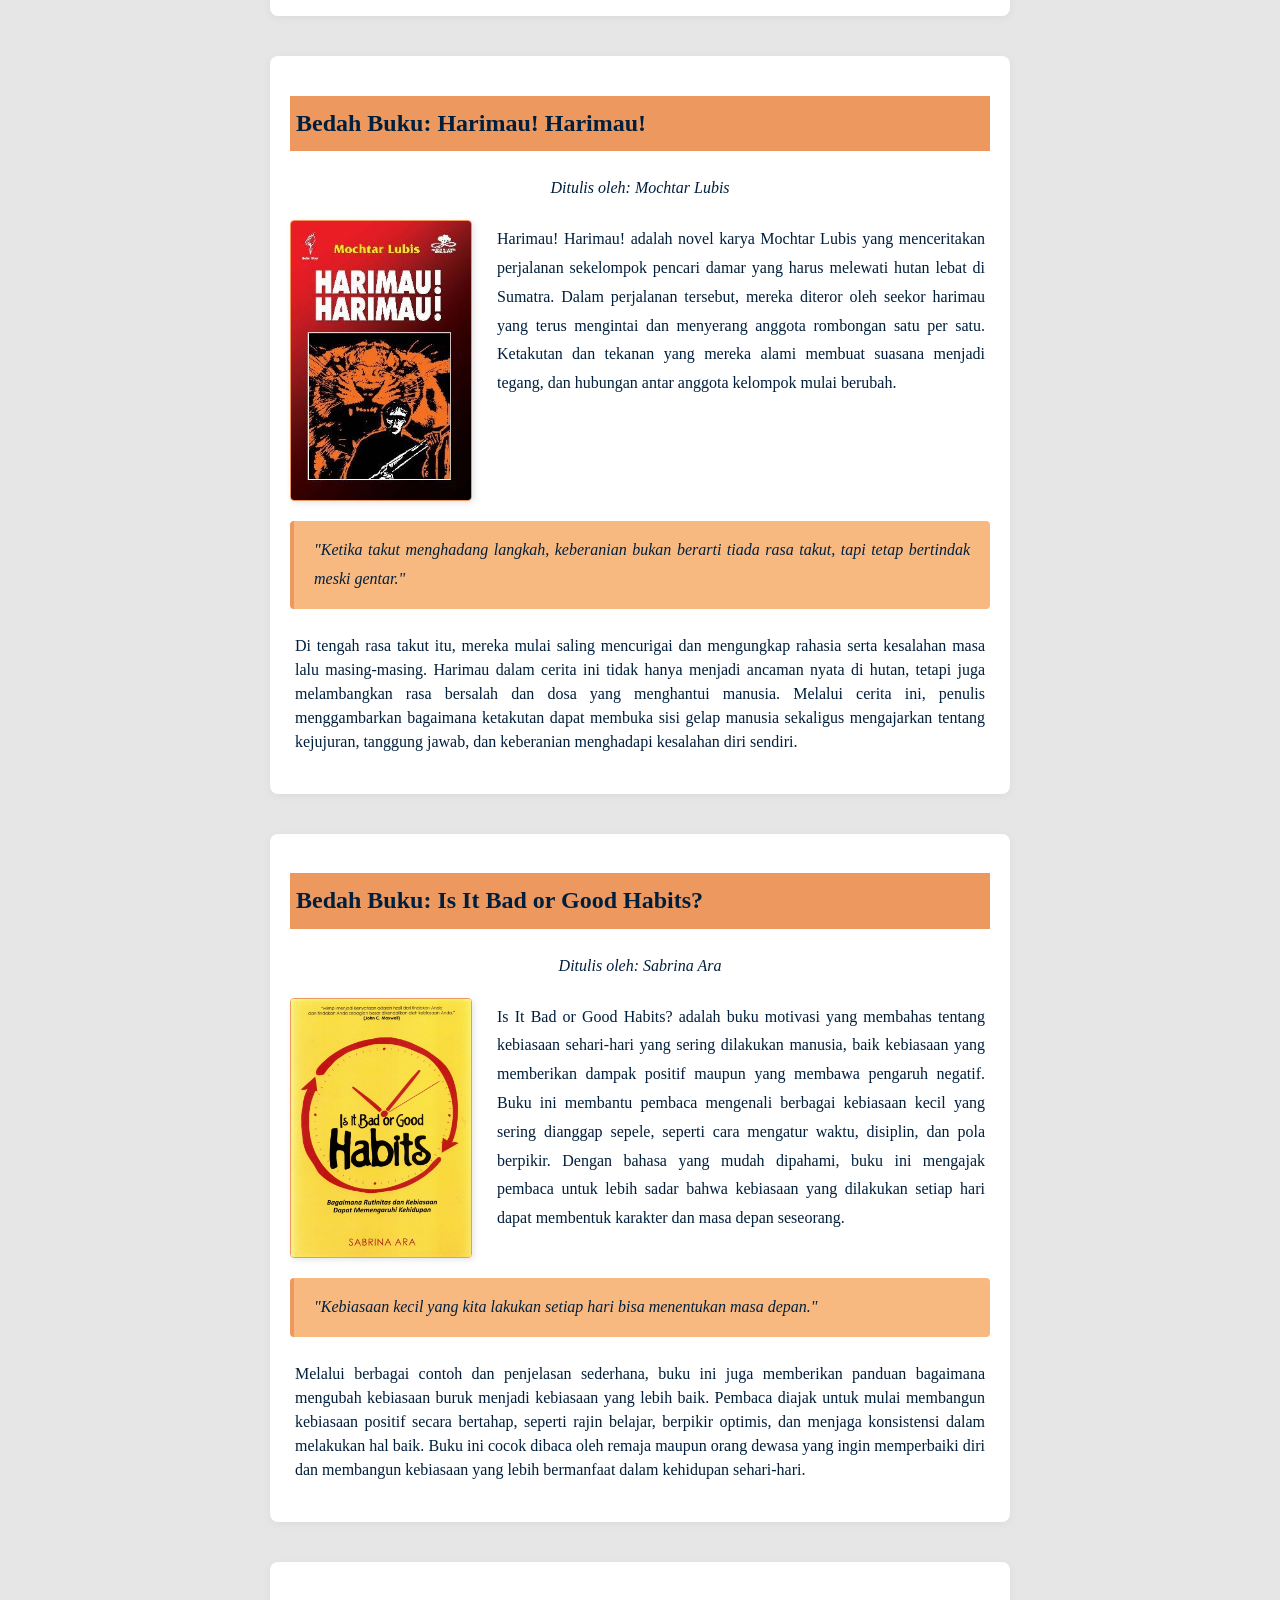
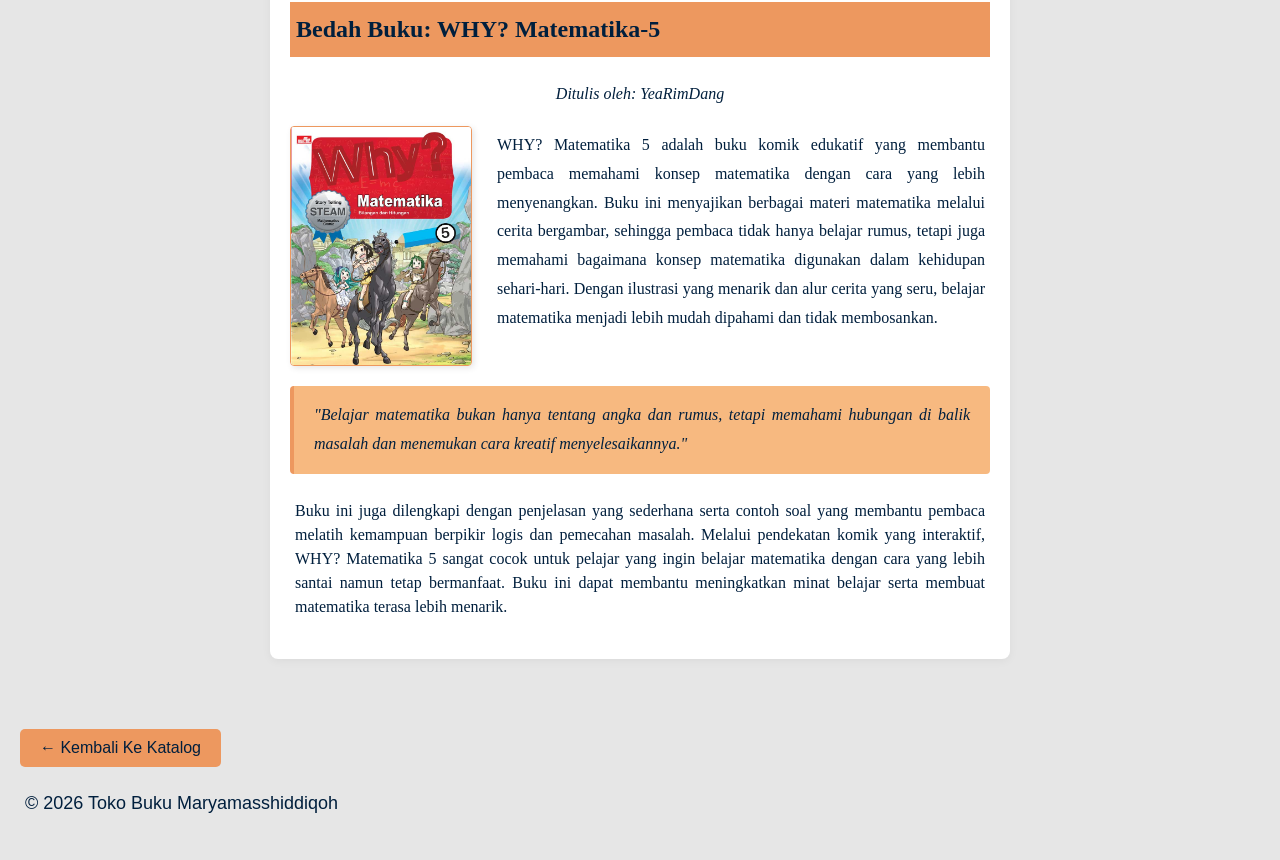
==== commit 009c0a03: "Update bedah-buku.html" ====
--- a/bedah-buku.html
+++ b/bedah-buku.html
@@ -44,9 +44,11 @@
            class="sampul">
 
       <p>
-        Buku ini menceritakan perjalanan hidup Alif di pesantren Jawa,
-        menghadapi tantangan belajar dan persahabatan, hingga belajar
-        tekad dan kesabaran dalam meraih cita-cita.
+        Negeri 5 Menara adalah novel karya Ahmad Fuadi yang menceritakan perjalanan hidup seorang remaja bernama Alif Fikri. 
+       Alif berasal dari Maninjau, Sumatera Barat, yang memiliki impian untuk melanjutkan sekolah di SMA favorit. Namun, ibunya
+       menginginkan Alif belajar di pondok pesantren. Akhirnya Alif menuruti keinginan ibunya dan masuk ke Pondok Madani.
+       Di sana ia bertemu lima sahabat dari berbagai daerah yang 
+       kemudian dikenal sebagai Sahibul Menara.
       </p>
     </div>
 
@@ -55,8 +57,10 @@
     </blockquote>
 
     <p>
-      Kisah ini menginspirasi pelajar dan pembaca yang ingin mengejar mimpi mereka dengan semangat.
-    </p>
+     Bersama teman-temannya, Alif belajar tentang persahabatan, kerja keras, dan arti mimpi.
+     Mereka sering berkumpul di bawah menara masjid sambil memandang langit dan membicarakan cita-cita mereka yang tinggi. 
+      Novel ini memberikan inspirasi tentang pendidikan,
+     persahabatan, dan perjuangan meraih masa depan.</p>
 
   </main>
 </section>
@@ -72,8 +76,12 @@
            class="sampul">
 
       <p>
-        Novel ini menceritakan sekelompok pengumpul damar menghadapi harimau buas,
-        menguji keberanian dan solidaritas di hutan Sumatra.
+        Harimau! Harimau! adalah novel karya Mochtar Lubis yang menceritakan 
+       perjalanan sekelompok pencari damar yang harus melewati hutan lebat
+       di Sumatra. Dalam perjalanan tersebut, mereka diteror oleh seekor harimau 
+       yang terus mengintai dan menyerang anggota rombongan satu per satu. Ketakutan dan tekanan yang mereka 
+       alami membuat suasana menjadi tegang,
+       dan hubungan antar anggota kelompok mulai berubah.
       </p>
     </div>
 
@@ -83,8 +91,7 @@
     </blockquote>
 
     <p>
-      Cocok untuk remaja dan dewasa yang menyukai petualangan dan refleksi psikologis.
-    </p>
+      Di tengah rasa takut itu, mereka mulai saling mencurigai dan mengungkap rahasia serta kesalahan masa lalu masing-masing. Harimau dalam cerita ini tidak hanya menjadi ancaman nyata di hutan, tetapi juga melambangkan rasa bersalah dan dosa yang menghantui manusia. Melalui cerita ini, penulis menggambarkan bagaimana ketakutan dapat membuka sisi gelap manusia sekaligus mengajarkan tentang kejujuran, tanggung jawab, dan keberanian menghadapi kesalahan diri sendiri.  </p>
   </main>
 </section>
 
@@ -99,9 +106,7 @@
            class="sampul">
 
       <p>
-        Buku ini mengajak pembaca mengenali kebiasaan sehari-hari,
-        membedakan yang positif dan negatif, dan melihat pengaruhnya
-        terhadap kualitas hidup.
+        Is It Bad or Good Habits? adalah buku motivasi yang membahas tentang kebiasaan sehari-hari yang sering dilakukan manusia, baik kebiasaan yang memberikan dampak positif maupun yang membawa pengaruh negatif. Buku ini membantu pembaca mengenali berbagai kebiasaan kecil yang sering dianggap sepele, seperti cara mengatur waktu, disiplin, dan pola berpikir. Dengan bahasa yang mudah dipahami, buku ini mengajak pembaca untuk lebih sadar bahwa kebiasaan yang dilakukan setiap hari dapat membentuk karakter dan masa depan seseorang.
       </p>
     </div>
 
@@ -110,8 +115,7 @@
     </blockquote>
 
     <p>
-      Mendorong pembaca mengevaluasi kebiasaan, mengganti kebiasaan buruk dengan baik,
-      dan memberi panduan praktis untuk diterapkan langsung.
+     Melalui berbagai contoh dan penjelasan sederhana, buku ini juga memberikan panduan bagaimana mengubah kebiasaan buruk menjadi kebiasaan yang lebih baik. Pembaca diajak untuk mulai membangun kebiasaan positif secara bertahap, seperti rajin belajar, berpikir optimis, dan menjaga konsistensi dalam melakukan hal baik. Buku ini cocok dibaca oleh remaja maupun orang dewasa yang ingin memperbaiki diri dan membangun kebiasaan yang lebih bermanfaat dalam kehidupan sehari-hari.
     </p>
   </main>
 </section>
@@ -126,9 +130,7 @@
            class="sampul">
 
       <p>
-        Komik edukatif yang membuat belajar matematika menyenangkan
-        bagi siswa kelas 5 SD dengan cerita, ilustrasi, dan karakter menarik.
-      </p>
+        WHY? Matematika 5 adalah buku komik edukatif yang membantu pembaca memahami konsep matematika dengan cara yang lebih menyenangkan. Buku ini menyajikan berbagai materi matematika melalui cerita bergambar, sehingga pembaca tidak hanya belajar rumus, tetapi juga memahami bagaimana konsep matematika digunakan dalam kehidupan sehari-hari. Dengan ilustrasi yang menarik dan alur cerita yang seru, belajar matematika menjadi lebih mudah dipahami dan tidak membosankan.  </p>
     </div>
 
     <blockquote>
@@ -138,8 +140,7 @@
     </blockquote>
 
     <p>
-      Cocok untuk siswa, guru, dan orang tua yang ingin belajar
-      matematika lebih interaktif dan efektif.
+     Buku ini juga dilengkapi dengan penjelasan yang sederhana serta contoh soal yang membantu pembaca melatih kemampuan berpikir logis dan pemecahan masalah. Melalui pendekatan komik yang interaktif, WHY? Matematika 5 sangat cocok untuk pelajar yang ingin belajar matematika dengan cara yang lebih santai namun tetap bermanfaat. Buku ini dapat membantu meningkatkan minat belajar serta membuat matematika terasa lebih menarik.
     </p>
 
   </main>
@@ -162,3 +163,4 @@
 
 
 
+
